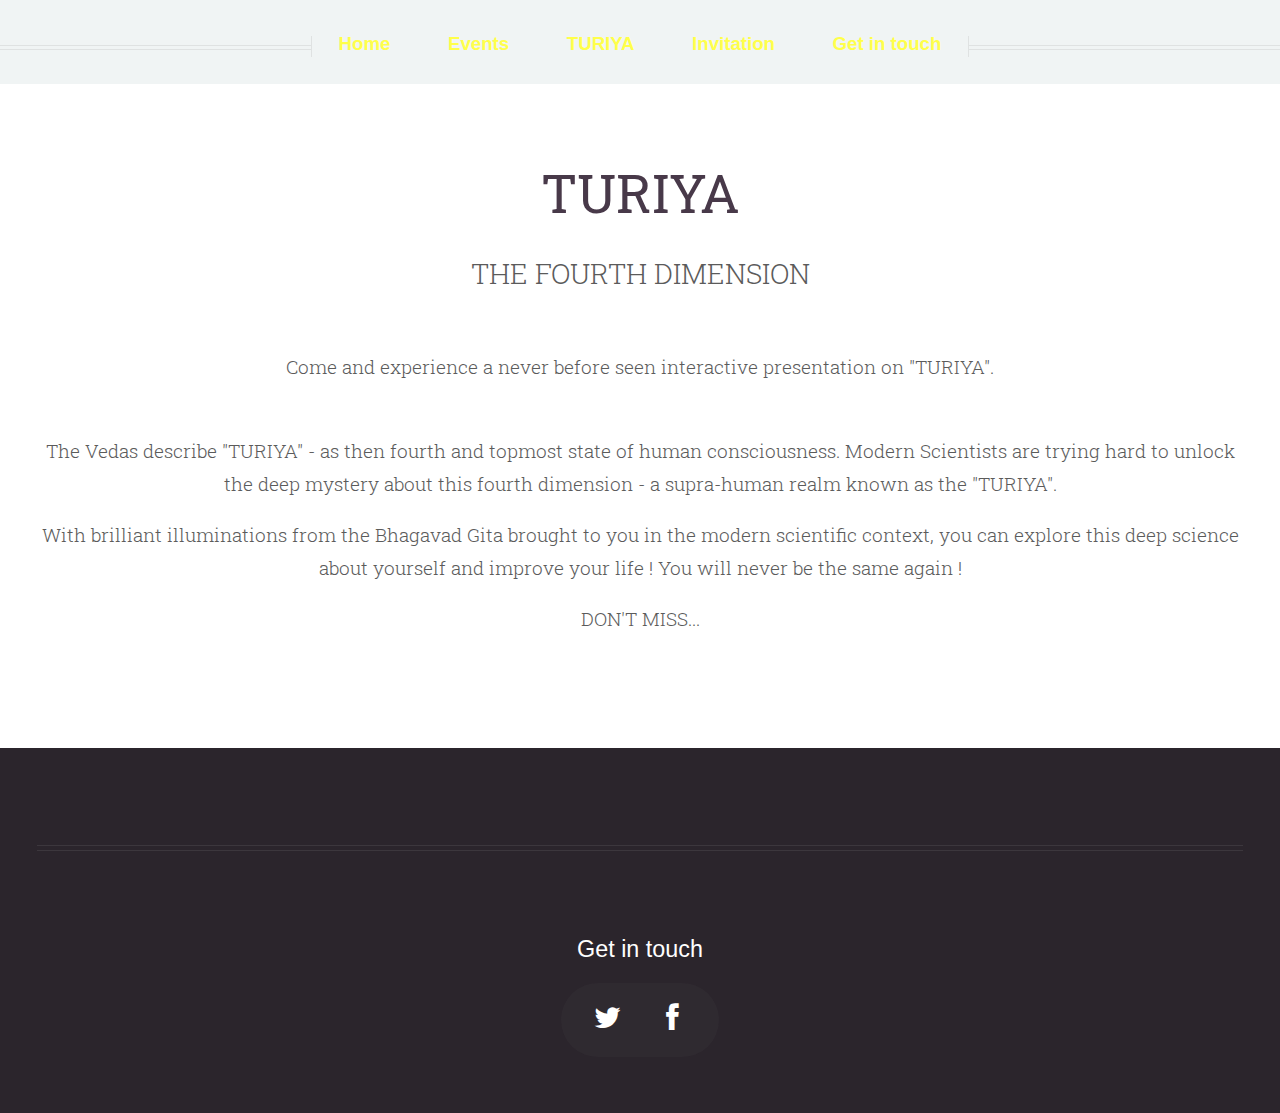
==== essay-writing.html @ 54800c8a "HK: relinked images, turiya link" ====
<!DOCTYPE HTML>
<!--
  Helios 1.5 by HTML5 UP
  html5up.net | @n33co
  Free for personal and commercial use under the CCA 3.0 license (html5up.net/license)
-->
<html>
  <head>
    <title>Events | Utsaha</title>
    <meta http-equiv="content-type" content="text/html; charset=utf-8" />
    <meta name="description" content="" />
    <meta name="keywords" content="" />
    <link href="http://fonts.googleapis.com/css?family=Roboto+Slab" rel="stylesheet" type="text/css" />
    <!--[if lte IE 8]><script src="js/html5shiv.js"></script><![endif]-->
    <script src="js/jquery.min.js"></script>
    <script src="js/jquery.dropotron.min.js"></script>
    <script src="js/skel.min.js"></script>
    <script src="js/skel-panels.min.js"></script>
    <script src="js/init.js"></script>
    <noscript>
      <link rel="stylesheet" href="css/skel-noscript.css" />
      <link rel="stylesheet" href="css/style.css" />
      <link rel="stylesheet" href="css/style-desktop.css" />
      <link rel="stylesheet" href="css/style-noscript.css" />
    </noscript>
    <link rel="stylesheet" href="css/custom.css" />

    <!--[if lte IE 8]><link rel="stylesheet" href="css/ie8.css" /><![endif]-->
  </head>
  <body class="no-sidebar">

    <!-- Header -->
      <div id="header">
        <!-- Nav -->
          <nav id="nav">
            <ul>
              <li><a href="index.html">Home</a></li>
              <li>
                <span>Events</span>
                <ul>
                  <li><a href="javascript:;">Janmashtami 2014</a></li>
                  <li><a href="javascript:;">Online Essay writing</a></li>
                  <li><a href="javascript:;">Online Quiz</a></li>
                  <li>
                    <span>Coming up events</span>
                    <ul>
                      <li><a href="javascript:;">Rath Yatra</a></li>
                      <li><a href="javascript:;">BG Class</a></li>
                      <li><a href="javascript:;">Picnic</a></li>
                    </ul>
                  </li>
                  <li><a href="javascript:;">Weekly BG Class</a></li>
                </ul>
              </li>
              <li><a href="turiya"><span class="highlight">TURIYA</span></a></li>
              <li><a href="invitation"><span class="highlight">Invitation</span></a></li>
              <li><a href="javascript:;">Get in touch</a></li>
            </ul>
          </nav>
      </div>

    <!-- Main -->
      <div class="wrapper style1 centered">

        <div class="container invitation">
          <div class="row">
            <div class="12u skel-cell-important" id="content">
              <article id="main" class="special centered">
                <header>
                  <h2><a href="javascript:;">TURIYA</a></h2>
                  <span class="byline">
                    THE FOURTH DIMENSION
                  </span>
                </header>
                <p>Come and experience a never before seen interactive presentation on "TURIYA". </p>
                <a href="javascript:;" class="image"><img src="http://i.imgur.com/ChKQGQY.jpg" alt="" /></a>
                <p>The Vedas describe "TURIYA" - as then fourth and topmost state of human consciousness. Modern Scientists are trying hard to unlock the deep mystery about this fourth dimension - a supra-human realm known as the "TURIYA".</p>
                <p>With brilliant illuminations from the Bhagavad Gita brought to you in the modern scientific context, you can explore this deep science about yourself and improve your life ! You will never be the same again !
                </p>
                <p><span class="animated flash">DON'T MISS...</span></p>
              </article>
            </div>
          </div>
        </div>

      </div>

    <!-- Footer -->
      <div id="footer">
        <div class="container">
          <hr />
          <div class="row">
            <div class="12u">
              <!-- Contact -->
                <section class="contact">
                  <header>
                    <h3>Get in touch</h3>
                  </header>
                  <ul class="icons">
                    <li><a href="javascript:;" class="fa fa-twitter solo"><span>Twitter</span></a></li>
                    <li><a target="_blank" href="https://www.facebook.com/drdoutsaha" class="fa fa-facebook solo"><span>Facebook</span></a></li>
                  </ul>
                </section>
            </div>
          </div>
        </div>
      </div>

  </body>
</html>
---- css/skel-noscript.css ----
/* Resets (http://meyerweb.com/eric/tools/css/reset/ | v2.0 | 20110126 | License: none (public domain)) */

	html,body,div,span,applet,object,iframe,h1,h2,h3,h4,h5,h6,p,blockquote,pre,a,abbr,acronym,address,big,cite,code,del,dfn,em,img,ins,kbd,q,s,samp,small,strike,strong,sub,sup,tt,var,b,u,i,center,dl,dt,dd,ol,ul,li,fieldset,form,label,legend,table,caption,tbody,tfoot,thead,tr,th,td,article,aside,canvas,details,embed,figure,figcaption,footer,header,hgroup,menu,nav,output,ruby,section,summary,time,mark,audio,video{margin:0;padding:0;border:0;font-size:100%;font:inherit;vertical-align:baseline;}article,aside,details,figcaption,figure,footer,header,hgroup,menu,nav,section{display:block;}body{line-height:1;}ol,ul{list-style:none;}blockquote,q{quotes:none;}blockquote:before,blockquote:after,q:before,q:after{content:'';content:none;}table{border-collapse:collapse;border-spacing:0;}body{-webkit-text-size-adjust:none}

/* Box Model */

	*, *:before, *:after {
		-moz-box-sizing: border-box;
		-webkit-box-sizing: border-box;
		-o-box-sizing: border-box;
		-ms-box-sizing: border-box;
		box-sizing: border-box;
	}

/* Container */

	body {
		min-width: 1200px;
	}

	.container {
		width: 1200px;
		margin-left: auto;
		margin-right: auto;
	}

	/* Modifiers */
	
		.container.small {
			width: 900px;
		}

		.container.big {
			width: 100%;
			max-width: 1500px;
			min-width: 1200px;
		}

/* Grid */

	/* Cells */

		.\31 2u { width: 100% }
		.\31 1u { width: 91.6666666667% }
		.\31 0u { width: 83.3333333333% }
		.\39 u { width: 75% }
		.\38 u { width: 66.6666666667% }
		.\37 u { width: 58.3333333333% }
		.\36 u { width: 50% }
		.\35 u { width: 41.6666666667% }
		.\34 u { width: 33.3333333333% }
		.\33 u { width: 25% }
		.\32 u { width: 16.6666666667% }
		.\31 u { width: 8.3333333333% }
		.\-11u { margin-left: 91.6666666667% }
		.\-10u { margin-left: 83.3333333333% }
		.\-9u { margin-left: 75% }
		.\-8u { margin-left: 66.6666666667% }
		.\-7u { margin-left: 58.3333333333% }
		.\-6u { margin-left: 50% }
		.\-5u { margin-left: 41.6666666667% }
		.\-4u { margin-left: 33.3333333333% }
		.\-3u { margin-left: 25% }
		.\-2u { margin-left: 16.6666666667% }
		.\-1u { margin-left: 8.3333333333% }

		.row > * {
			padding: 48px 0 0 48px;
			float: left;
			-moz-box-sizing: border-box;
			-webkit-box-sizing: border-box;
			-o-box-sizing: border-box;
			-ms-box-sizing: border-box;
			box-sizing: border-box;
		}

		.row + .row > * {
			padding-top: 48px;
		}

		.row {
			margin-left: -48px;
		}

	/* Rows */

		.row:after {
			content: '';
			display: block;
			clear: both;
			height: 0;
		}

		.row:first-child > * {
			padding-top: 0;
		}

		.row > * {
			padding-top: 0;
		}

		/* Modifiers */

			/* Flush */

				.row.flush {
					margin-left: 0;
				}

				.row.flush > * {
					padding: 0 !important;
				}

			/* Quarter */

				.row.quarter > * {
					padding: 12px 0 0 12px;
				}

				.row.quarter + .row.quarter > * {
					padding-top: 12px;
				}

				.row.quarter {
					margin-left: -12px;
				}

			/* Half */

				.row.half > * {
					padding: 24px 0 0 24px;
				}

				.row.half + .row.half > * {
					padding-top: 24px;
				}

				.row.half {
					margin-left: -24px;
				}

			/* One and (a) Half */

				.row.oneandhalf > * {
					padding: 72px 0 0 72px;
				}

				.row.oneandhalf + .row.oneandhalf > * {
					padding-top: 72px;
				}

				.row.oneandhalf {
					margin-left: -72px;
				}

			/* Double */

				.row.double > * {
					padding: 96px 0 0 96px;
				}

				.row.double + .row.double > * {
					padding-top: 96px;
				}

				.row.double {
					margin-left: -96px;
				}
---- css/style.css ----
@charset 'UTF-8';

@font-face{font-family:'FontAwesome';src:url('font/fontawesome-webfont.eot?v=4.0.1');src:url('font/fontawesome-webfont.eot?#iefix&v=4.0.1') format('embedded-opentype'),url('font/fontawesome-webfont.woff?v=4.0.1') format('woff'),url('font/fontawesome-webfont.ttf?v=4.0.1') format('truetype'),url('font/fontawesome-webfont.svg?v=4.0.1#fontawesomeregular') format('svg');font-weight:normal;font-style:normal}

/*
	Helios 1.5 by HTML5 UP
	html5up.net | @n33co
	Free for personal and commercial use under the CCA 3.0 license (html5up.net/license)
*/

/*********************************************************************************/
/* Basic                                                                         */
/*********************************************************************************/

	body.paused *
	{
		-moz-transition: none;
		-webkit-transition: none;
		-o-transition: none;
		-ms-transition: none;
		transition: none;
	}

	body
	{
		background: #f0f4f4;
		color: #5b5b5b;
		font-family: 'Roboto', sans-serif;
		font-weight: 300;
	}

	body,input,textarea,select
	{
		font-size: 15pt;
		line-height: 1.85em;
	}

	h1,h2,h3,h4,h5,h6
	{
		font-weight: 400;
		color: #483949;
		line-height: 1.25em;
	}

		h1 a, h2 a, h3 a, h4 a, h5 a, h6 a
		{
			color: inherit;
			text-decoration: none;
			border-bottom-color: transparent;
		}

		h1 strong, h2 strong, h3 strong, h4 strong, h5 strong, h6 strong
		{
			font-weight: 600;
		}

	h2
	{
		font-size: 2.85em;
	}

	h3
	{
		font-size: 1.25em;
	}

	h4
	{
		font-size: 1em;
		margin: 0 0 0.25em 0;
	}

	.byline
	{
		display: block;
		font-size: 1.5em;
		margin-top: 1em;
		line-height: 1.5em;
	}

	strong, b
	{
		font-weight: 400;
		color: #483949;
	}

	em, i
	{
		font-style: italic;
	}

	a
	{
		color: inherit;
		border-bottom: solid 1px rgba(128,128,128,0.15);
		text-decoration: none;
		-moz-transition: background-color 0.35s ease-in-out, color 0.35s ease-in-out, border-bottom-color 0.35s ease-in-out;
		-webkit-transition: background-color 0.35s ease-in-out, color 0.35s ease-in-out, border-bottom-color 0.35s ease-in-out;
		-o-transition: background-color 0.35s ease-in-out, color 0.35s ease-in-out, border-bottom-color 0.35s ease-in-out;
		-ms-transition: background-color 0.35s ease-in-out, color 0.35s ease-in-out, border-bottom-color 0.35s ease-in-out;
		transition: background-color 0.35s ease-in-out, color 0.35s ease-in-out, border-bottom-color 0.35s ease-in-out;
	}

		a:hover
		{
			color: #ef8376;
			border-bottom-color: transparent;
		}

	sub
	{
		position: relative;
		top: 0.5em;
		font-size: 0.8em;
	}

	sup
	{
		position: relative;
		top: -0.5em;
		font-size: 0.8em;
	}

	blockquote
	{
		border-left: solid 0.5em #ddd;
		padding: 1em 0 1em 2em;
		font-style: italic;
	}

	p, ul, ol, dl, table
	{
		margin-bottom: 1em;
	}

	p
	{
		text-align: justify;
	}

	br.clear
	{
		clear: both;
	}

	header
	{
		margin: 0 0 1em 0;
	}

		header .byline
		{
			margin-bottom: 2em;
		}

	footer
	{
		margin: 2.5em 0 0 0;
	}

	hr
	{
		position: relative;
		display: block;
		border: 0;
		top: 4.5em;
		margin-bottom: 9em;

		height: 6px;
		border-top: solid 1px rgba(128,128,128,0.2);
		border-bottom: solid 1px rgba(128,128,128,0.2);
	}

		hr:before,
		hr:after
		{
			content: '';
			position: absolute;
			top: -8px;
			display: block;
			width: 1px;
			height: 21px;
			background: rgba(128,128,128,0.2);
		}

		hr:before
		{
			left: -1px;
		}

		hr:after
		{
			right: -1px;
		}

	.timestamp
	{
		color: rgba(128,128,128,0.75);
		font-size: 0.8em;
	}

	/* Sections/Articles */

		section,
		article
		{
			margin-bottom: 3em;
		}

		section > :last-child,
		article > :last-child
		{
			margin-bottom: 0;
		}

		section:last-child,
		article:last-child
		{
			margin-bottom: 0;
		}

		.row > section,
		.row > article
		{
			margin-bottom: 0;
		}

		section.special > header,
		section.special > footer,
		article.special > header,
		article.special > footer
		{
			text-align: center;
		}

	/* Images */

		.image
		{
			position: relative;
			display: inline-block;
			border: 0;
			outline: 0;
		}

			/* Uncomment the block below if you want linked images to highlight on hover */

			/*
			a.image:before
			{
				content: '';
				display: block;
				position: absolute;
				left: 0;
				top: 0;
				width: 100%;
				height: 100%;
				background: #fff;
				opacity: 0;
				-moz-transition: opacity 0.35s ease-in-out;
				-webkit-transition: opacity 0.35s ease-in-out;
				-o-transition: opacity 0.35s ease-in-out;
				-ms-transition: opacity 0.35s ease-in-out;
				transition: opacity 0.35s ease-in-out;
			}

				a.image:hover:before
				{
					opacity: 0.15;
				}
			*/

			.image img
			{
				display: block;
				width: 100%;
			}

			.image.full
			{
				display: block;
				width: 100%;
			}

			.image.featured
			{
				display: block;
				width: 100%;
				margin: 0 0 4em 0;
			}

			.image.left
			{
				float: left;
				margin: 0 2em 2em 0;
			}

			.image.centered
			{
				display: block;
				margin: 0 0 2em 0;
			}

				.image.centered img
				{
					margin: 0 auto;
					width: auto;
				}

	/* Lists */

		ul.style1
		{
		}

		ul.actions
		{
		}

		ul.divided
		{
		}

			ul.divided li
			{
				border-top: solid 1px rgba(128,128,128,0.2);
				padding-top: 1.5em;
				margin-top: 1.5em;
			}

			ul.divided li:first-child
			{
				border-top: 0;
				padding-top: 0;
				margin-top: 0;
			}

		ul.menu
		{
			height: 1em;
			line-height: 1em;
		}

			ul.menu li
			{
				display: inline-block;
				border-left: solid 1px rgba(128,128,128,0.2);
				padding-left: 1.25em;
				margin-left: 1.25em;
			}

			ul.menu li:first-child
			{
				border-left: 0;
				padding-left: 0;
				margin-left: 0;
			}

		ul.icons
		{
			position: relative;
			background: rgba(128,128,128,0.05);
			border-radius: 4em;
			display: inline-block;
			padding: 0.35em 0.75em 0.35em 0.75em;
			font-size: 1.25em;
			cursor: default;
		}

			ul.icons li
			{
				display: inline-block;
			}

				ul.icons li a
				{
					display: inline-block;
					background: none;
					width: 2.5em;
					height: 2.5em;
					line-height: 2.5em;
					text-align: center;
					border-radius: 100%;
					border: 0;
					color: inherit;
				}

					ul.icons li a:hover
					{
						color: #ef8376;
					}

		ol.style1
		{
		}

	/* Forms */

		form
		{
		}

			form label
			{
				display: block;
			}

			form input.text,
			form select,
			form textarea
			{
				-webkit-appearance: none;
				display: block;
				border: 0;
				background: #ccc;
				width: 100%;
			}

				form input.text:hover,
				form select:hover,
				form textarea:hover
				{
				}

				form input.text:focus,
				form select:focus,
				form textarea:focus
				{
				}

				form textarea
				{
					min-height: 9em;
				}

				form .formerize-placeholder
				{
					color: #555 !important;
				}

				form ::-webkit-input-placeholder
				{
					color: #555 !important;
				}

				form :-moz-placeholder
				{
					color: #555 !important;
				}

				form ::-moz-placeholder
				{
					color: #555 !important;
				}

				form :-ms-input-placeholder
				{
					color: #555 !important;
				}

				form ::-moz-focus-inner
				{
					border: 0;
				}

	/* Tables */

		table
		{
			width: 100%;
		}

			table.style1
			{
				width: 100%;
			}

				table.style1 tbody tr:nth-child(2n+2)
				{
					background: #f4f4f4;
				}

				table.style1 td
				{
					padding: 0.5em 1em 0.5em 1em;
				}

				table.style1 th
				{
					text-align: left;
					font-weight: 400;
					padding: 0.5em 1em 0.5em 1em;
				}

				table.style1 thead
				{
					background: #444;
					color: #fff;
				}

				table.style1 tfoot
				{
					background: #eee;
				}

				table.style1 tbody
				{
				}

	/* Buttons */

		.button
		{
			position: relative;
			display: inline-block;
			background: #df7366;
			color: #fff;
			text-align: center;
			border-radius: 0.5em;
			text-decoration: none;
			padding: 0.65em 3em 0.65em 3em;
			border: 0;
			cursor: pointer;
			outline: 0;
		}

			.button:hover
			{
				color: #fff;
				background: #ef8376;
			}

			.button:active
			{
			}

			.button.alt
			{
			}

				.button.alt:hover
				{
				}

				.button.alt:active
				{
				}

			.button.small
			{
			}

			.button.big
			{
			}

			.button.huge
			{
			}

	/* Posts */

		.post
		{
		}

			.post.stub
			{
				text-align: center;
			}

				.post.stub header
				{
					margin: 0;
				}

/*********************************************************************************/
/* Icons                                                                         */
/* Powered by Font Awesome by Dave Gandy | http://fontawesome.io                 */
/* Licensed under the SIL OFL 1.1 (font), MIT (CSS)                              */
/*********************************************************************************/

	.fa
	{
		text-decoration: none;
	}

		.fa.solo
		{
		}

			.fa.solo span
			{
				display: none;
			}

		.fa.circled
		{
			position: relative;
			display: inline-block;
			background: #2b252c;
			color: #fff;
			border-radius: 100%;
			width: 3.5em;
			height: 3.5em;
			line-height: 3.5em;
			text-align: center;
			font-size: 1em;
		}

			.fa.circled:before
			{
				font-size: 2em;
				line-height: 1.75em;
			}

			header .fa.circled
			{
				margin: 0 0 2em 0;
			}

		.fa:before
		{
			display:inline-block;
			font-family: FontAwesome;
			font-size: 1.25em;
			text-decoration: none;
			font-style: normal;
			font-weight: normal;
			line-height: 1;
			-webkit-font-smoothing:antialiased;
			-moz-osx-font-smoothing:grayscale;
		}

		.fa-lg{font-size:1.3333333333333333em;line-height:.75em;vertical-align:-15%}
		.fa-2x{font-size:2em}
		.fa-3x{font-size:3em}
		.fa-4x{font-size:4em}
		.fa-5x{font-size:5em}
		.fa-fw{width:1.2857142857142858em;text-align:center}
		.fa-ul{padding-left:0;margin-left:2.142857142857143em;list-style-type:none}.fa-ul>li{position:relative}
		.fa-li{position:absolute;left:-2.142857142857143em;width:2.142857142857143em;top:.14285714285714285em;text-align:center}.fa-li.fa-lg{left:-1.8571428571428572em}
		.fa-border{padding:.2em .25em .15em;border:solid .08em #eee;border-radius:.1em}
		.pull-right{float:right}
		.pull-left{float:left}
		.fa.pull-left{margin-right:.3em}
		.fa.pull-right{margin-left:.3em}
		.fa-spin{-webkit-animation:spin 2s infinite linear;-moz-animation:spin 2s infinite linear;-o-animation:spin 2s infinite linear;animation:spin 2s infinite linear}
		@-moz-keyframes spin{0%{-moz-transform:rotate(0deg)} 100%{-moz-transform:rotate(359deg)}}@-webkit-keyframes spin{0%{-webkit-transform:rotate(0deg)} 100%{-webkit-transform:rotate(359deg)}}@-o-keyframes spin{0%{-o-transform:rotate(0deg)} 100%{-o-transform:rotate(359deg)}}@-ms-keyframes spin{0%{-ms-transform:rotate(0deg)} 100%{-ms-transform:rotate(359deg)}}@keyframes spin{0%{transform:rotate(0deg)} 100%{transform:rotate(359deg)}}.fa-rotate-90{filter:progid:DXImageTransform.Microsoft.BasicImage(rotation=1);-webkit-transform:rotate(90deg);-moz-transform:rotate(90deg);-ms-transform:rotate(90deg);-o-transform:rotate(90deg);transform:rotate(90deg)}
		.fa-rotate-180{filter:progid:DXImageTransform.Microsoft.BasicImage(rotation=2);-webkit-transform:rotate(180deg);-moz-transform:rotate(180deg);-ms-transform:rotate(180deg);-o-transform:rotate(180deg);transform:rotate(180deg)}
		.fa-rotate-270{filter:progid:DXImageTransform.Microsoft.BasicImage(rotation=3);-webkit-transform:rotate(270deg);-moz-transform:rotate(270deg);-ms-transform:rotate(270deg);-o-transform:rotate(270deg);transform:rotate(270deg)}
		.fa-flip-horizontal{filter:progid:DXImageTransform.Microsoft.BasicImage(rotation=0, mirror=1);-webkit-transform:scale(-1, 1);-moz-transform:scale(-1, 1);-ms-transform:scale(-1, 1);-o-transform:scale(-1, 1);transform:scale(-1, 1)}
		.fa-flip-vertical{filter:progid:DXImageTransform.Microsoft.BasicImage(rotation=2, mirror=1);-webkit-transform:scale(1, -1);-moz-transform:scale(1, -1);-ms-transform:scale(1, -1);-o-transform:scale(1, -1);transform:scale(1, -1)}
		.fa-stack{position:relative;display:inline-block;width:2em;height:2em;line-height:2em;vertical-align:middle}
		.fa-stack-1x,.fa-stack-2x{position:absolute;left:0;width:100%;text-align:center}
		.fa-stack-1x{line-height:inherit}
		.fa-stack-2x{font-size:2em}
		.fa-inverse{color:#fff}
		.fa-glass:before{content:"\f000"}
		.fa-music:before{content:"\f001"}
		.fa-search:before{content:"\f002"}
		.fa-envelope-o:before{content:"\f003"}
		.fa-heart:before{content:"\f004"}
		.fa-star:before{content:"\f005"}
		.fa-star-o:before{content:"\f006"}
		.fa-user:before{content:"\f007"}
		.fa-film:before{content:"\f008"}
		.fa-th-large:before{content:"\f009"}
		.fa-th:before{content:"\f00a"}
		.fa-th-list:before{content:"\f00b"}
		.fa-check:before{content:"\f00c"}
		.fa-times:before{content:"\f00d"}
		.fa-search-plus:before{content:"\f00e"}
		.fa-search-minus:before{content:"\f010"}
		.fa-power-off:before{content:"\f011"}
		.fa-signal:before{content:"\f012"}
		.fa-gear:before,.fa-cog:before{content:"\f013"}
		.fa-trash-o:before{content:"\f014"}
		.fa-home:before{content:"\f015"}
		.fa-file-o:before{content:"\f016"}
		.fa-clock-o:before{content:"\f017"}
		.fa-road:before{content:"\f018"}
		.fa-download:before{content:"\f019"}
		.fa-arrow-circle-o-down:before{content:"\f01a"}
		.fa-arrow-circle-o-up:before{content:"\f01b"}
		.fa-inbox:before{content:"\f01c"}
		.fa-play-circle-o:before{content:"\f01d"}
		.fa-rotate-right:before,.fa-repeat:before{content:"\f01e"}
		.fa-refresh:before{content:"\f021"}
		.fa-list-alt:before{content:"\f022"}
		.fa-lock:before{content:"\f023"}
		.fa-flag:before{content:"\f024"}
		.fa-headphones:before{content:"\f025"}
		.fa-volume-off:before{content:"\f026"}
		.fa-volume-down:before{content:"\f027"}
		.fa-volume-up:before{content:"\f028"}
		.fa-qrcode:before{content:"\f029"}
		.fa-barcode:before{content:"\f02a"}
		.fa-tag:before{content:"\f02b"}
		.fa-tags:before{content:"\f02c"}
		.fa-book:before{content:"\f02d"}
		.fa-bookmark:before{content:"\f02e"}
		.fa-print:before{content:"\f02f"}
		.fa-camera:before{content:"\f030"}
		.fa-font:before{content:"\f031"}
		.fa-bold:before{content:"\f032"}
		.fa-italic:before{content:"\f033"}
		.fa-text-height:before{content:"\f034"}
		.fa-text-width:before{content:"\f035"}
		.fa-align-left:before{content:"\f036"}
		.fa-align-center:before{content:"\f037"}
		.fa-align-right:before{content:"\f038"}
		.fa-align-justify:before{content:"\f039"}
		.fa-list:before{content:"\f03a"}
		.fa-dedent:before,.fa-outdent:before{content:"\f03b"}
		.fa-indent:before{content:"\f03c"}
		.fa-video-camera:before{content:"\f03d"}
		.fa-picture-o:before{content:"\f03e"}
		.fa-pencil:before{content:"\f040"}
		.fa-map-marker:before{content:"\f041"}
		.fa-adjust:before{content:"\f042"}
		.fa-tint:before{content:"\f043"}
		.fa-edit:before,.fa-pencil-square-o:before{content:"\f044"}
		.fa-share-square-o:before{content:"\f045"}
		.fa-check-square-o:before{content:"\f046"}
		.fa-move:before{content:"\f047"}
		.fa-step-backward:before{content:"\f048"}
		.fa-fast-backward:before{content:"\f049"}
		.fa-backward:before{content:"\f04a"}
		.fa-play:before{content:"\f04b"}
		.fa-pause:before{content:"\f04c"}
		.fa-stop:before{content:"\f04d"}
		.fa-forward:before{content:"\f04e"}
		.fa-fast-forward:before{content:"\f050"}
		.fa-step-forward:before{content:"\f051"}
		.fa-eject:before{content:"\f052"}
		.fa-chevron-left:before{content:"\f053"}
		.fa-chevron-right:before{content:"\f054"}
		.fa-plus-circle:before{content:"\f055"}
		.fa-minus-circle:before{content:"\f056"}
		.fa-times-circle:before{content:"\f057"}
		.fa-check-circle:before{content:"\f058"}
		.fa-question-circle:before{content:"\f059"}
		.fa-info-circle:before{content:"\f05a"}
		.fa-crosshairs:before{content:"\f05b"}
		.fa-times-circle-o:before{content:"\f05c"}
		.fa-check-circle-o:before{content:"\f05d"}
		.fa-ban:before{content:"\f05e"}
		.fa-arrow-left:before{content:"\f060"}
		.fa-arrow-right:before{content:"\f061"}
		.fa-arrow-up:before{content:"\f062"}
		.fa-arrow-down:before{content:"\f063"}
		.fa-mail-forward:before,.fa-share:before{content:"\f064"}
		.fa-resize-full:before{content:"\f065"}
		.fa-resize-small:before{content:"\f066"}
		.fa-plus:before{content:"\f067"}
		.fa-minus:before{content:"\f068"}
		.fa-asterisk:before{content:"\f069"}
		.fa-exclamation-circle:before{content:"\f06a"}
		.fa-gift:before{content:"\f06b"}
		.fa-leaf:before{content:"\f06c"}
		.fa-fire:before{content:"\f06d"}
		.fa-eye:before{content:"\f06e"}
		.fa-eye-slash:before{content:"\f070"}
		.fa-warning:before,.fa-exclamation-triangle:before{content:"\f071"}
		.fa-plane:before{content:"\f072"}
		.fa-calendar:before{content:"\f073"}
		.fa-random:before{content:"\f074"}
		.fa-comment:before{content:"\f075"}
		.fa-magnet:before{content:"\f076"}
		.fa-chevron-up:before{content:"\f077"}
		.fa-chevron-down:before{content:"\f078"}
		.fa-retweet:before{content:"\f079"}
		.fa-shopping-cart:before{content:"\f07a"}
		.fa-folder:before{content:"\f07b"}
		.fa-folder-open:before{content:"\f07c"}
		.fa-resize-vertical:before{content:"\f07d"}
		.fa-resize-horizontal:before{content:"\f07e"}
		.fa-bar-chart-o:before{content:"\f080"}
		.fa-twitter-square:before{content:"\f081"}
		.fa-facebook-square:before{content:"\f082"}
		.fa-camera-retro:before{content:"\f083"}
		.fa-key:before{content:"\f084"}
		.fa-gears:before,.fa-cogs:before{content:"\f085"}
		.fa-comments:before{content:"\f086"}
		.fa-thumbs-o-up:before{content:"\f087"}
		.fa-thumbs-o-down:before{content:"\f088"}
		.fa-star-half:before{content:"\f089"}
		.fa-heart-o:before{content:"\f08a"}
		.fa-sign-out:before{content:"\f08b"}
		.fa-linkedin-square:before{content:"\f08c"}
		.fa-thumb-tack:before{content:"\f08d"}
		.fa-external-link:before{content:"\f08e"}
		.fa-sign-in:before{content:"\f090"}
		.fa-trophy:before{content:"\f091"}
		.fa-github-square:before{content:"\f092"}
		.fa-upload:before{content:"\f093"}
		.fa-lemon-o:before{content:"\f094"}
		.fa-phone:before{content:"\f095"}
		.fa-square-o:before{content:"\f096"}
		.fa-bookmark-o:before{content:"\f097"}
		.fa-phone-square:before{content:"\f098"}
		.fa-twitter:before{content:"\f099"}
		.fa-facebook:before{content:"\f09a"}
		.fa-github:before{content:"\f09b"}
		.fa-unlock:before{content:"\f09c"}
		.fa-credit-card:before{content:"\f09d"}
		.fa-rss:before{content:"\f09e"}
		.fa-hdd-o:before{content:"\f0a0"}
		.fa-bullhorn:before{content:"\f0a1"}
		.fa-bell:before{content:"\f0f3"}
		.fa-certificate:before{content:"\f0a3"}
		.fa-hand-o-right:before{content:"\f0a4"}
		.fa-hand-o-left:before{content:"\f0a5"}
		.fa-hand-o-up:before{content:"\f0a6"}
		.fa-hand-o-down:before{content:"\f0a7"}
		.fa-arrow-circle-left:before{content:"\f0a8"}
		.fa-arrow-circle-right:before{content:"\f0a9"}
		.fa-arrow-circle-up:before{content:"\f0aa"}
		.fa-arrow-circle-down:before{content:"\f0ab"}
		.fa-globe:before{content:"\f0ac"}
		.fa-wrench:before{content:"\f0ad"}
		.fa-tasks:before{content:"\f0ae"}
		.fa-filter:before{content:"\f0b0"}
		.fa-briefcase:before{content:"\f0b1"}
		.fa-fullscreen:before{content:"\f0b2"}
		.fa-group:before{content:"\f0c0"}
		.fa-chain:before,.fa-link:before{content:"\f0c1"}
		.fa-cloud:before{content:"\f0c2"}
		.fa-flask:before{content:"\f0c3"}
		.fa-cut:before,.fa-scissors:before{content:"\f0c4"}
		.fa-copy:before,.fa-files-o:before{content:"\f0c5"}
		.fa-paperclip:before{content:"\f0c6"}
		.fa-save:before,.fa-floppy-o:before{content:"\f0c7"}
		.fa-square:before{content:"\f0c8"}
		.fa-reorder:before{content:"\f0c9"}
		.fa-list-ul:before{content:"\f0ca"}
		.fa-list-ol:before{content:"\f0cb"}
		.fa-strikethrough:before{content:"\f0cc"}
		.fa-underline:before{content:"\f0cd"}
		.fa-table:before{content:"\f0ce"}
		.fa-magic:before{content:"\f0d0"}
		.fa-truck:before{content:"\f0d1"}
		.fa-pinterest:before{content:"\f0d2"}
		.fa-pinterest-square:before{content:"\f0d3"}
		.fa-google-plus-square:before{content:"\f0d4"}
		.fa-google-plus:before{content:"\f0d5"}
		.fa-money:before{content:"\f0d6"}
		.fa-caret-down:before{content:"\f0d7"}
		.fa-caret-up:before{content:"\f0d8"}
		.fa-caret-left:before{content:"\f0d9"}
		.fa-caret-right:before{content:"\f0da"}
		.fa-columns:before{content:"\f0db"}
		.fa-unsorted:before,.fa-sort:before{content:"\f0dc"}
		.fa-sort-down:before,.fa-sort-asc:before{content:"\f0dd"}
		.fa-sort-up:before,.fa-sort-desc:before{content:"\f0de"}
		.fa-envelope:before{content:"\f0e0"}
		.fa-linkedin:before{content:"\f0e1"}
		.fa-rotate-left:before,.fa-undo:before{content:"\f0e2"}
		.fa-legal:before,.fa-gavel:before{content:"\f0e3"}
		.fa-dashboard:before,.fa-tachometer:before{content:"\f0e4"}
		.fa-comment-o:before{content:"\f0e5"}
		.fa-comments-o:before{content:"\f0e6"}
		.fa-flash:before,.fa-bolt:before{content:"\f0e7"}
		.fa-sitemap:before{content:"\f0e8"}
		.fa-umbrella:before{content:"\f0e9"}
		.fa-paste:before,.fa-clipboard:before{content:"\f0ea"}
		.fa-lightbulb-o:before{content:"\f0eb"}
		.fa-exchange:before{content:"\f0ec"}
		.fa-cloud-download:before{content:"\f0ed"}
		.fa-cloud-upload:before{content:"\f0ee"}
		.fa-user-md:before{content:"\f0f0"}
		.fa-stethoscope:before{content:"\f0f1"}
		.fa-suitcase:before{content:"\f0f2"}
		.fa-bell-o:before{content:"\f0a2"}
		.fa-coffee:before{content:"\f0f4"}
		.fa-cutlery:before{content:"\f0f5"}
		.fa-file-text-o:before{content:"\f0f6"}
		.fa-building:before{content:"\f0f7"}
		.fa-hospital:before{content:"\f0f8"}
		.fa-ambulance:before{content:"\f0f9"}
		.fa-medkit:before{content:"\f0fa"}
		.fa-fighter-jet:before{content:"\f0fb"}
		.fa-beer:before{content:"\f0fc"}
		.fa-h-square:before{content:"\f0fd"}
		.fa-plus-square:before{content:"\f0fe"}
		.fa-angle-double-left:before{content:"\f100"}
		.fa-angle-double-right:before{content:"\f101"}
		.fa-angle-double-up:before{content:"\f102"}
		.fa-angle-double-down:before{content:"\f103"}
		.fa-angle-left:before{content:"\f104"}
		.fa-angle-right:before{content:"\f105"}
		.fa-angle-up:before{content:"\f106"}
		.fa-angle-down:before{content:"\f107"}
		.fa-desktop:before{content:"\f108"}
		.fa-laptop:before{content:"\f109"}
		.fa-tablet:before{content:"\f10a"}
		.fa-mobile-phone:before,.fa-mobile:before{content:"\f10b"}
		.fa-circle-o:before{content:"\f10c"}
		.fa-quote-left:before{content:"\f10d"}
		.fa-quote-right:before{content:"\f10e"}
		.fa-spinner:before{content:"\f110"}
		.fa-circle:before{content:"\f111"}
		.fa-mail-reply:before,.fa-reply:before{content:"\f112"}
		.fa-github-alt:before{content:"\f113"}
		.fa-folder-o:before{content:"\f114"}
		.fa-folder-open-o:before{content:"\f115"}
		.fa-expand-o:before{content:"\f116"}
		.fa-collapse-o:before{content:"\f117"}
		.fa-smile-o:before{content:"\f118"}
		.fa-frown-o:before{content:"\f119"}
		.fa-meh-o:before{content:"\f11a"}
		.fa-gamepad:before{content:"\f11b"}
		.fa-keyboard-o:before{content:"\f11c"}
		.fa-flag-o:before{content:"\f11d"}
		.fa-flag-checkered:before{content:"\f11e"}
		.fa-terminal:before{content:"\f120"}
		.fa-code:before{content:"\f121"}
		.fa-reply-all:before{content:"\f122"}
		.fa-mail-reply-all:before{content:"\f122"}
		.fa-star-half-empty:before,.fa-star-half-full:before,.fa-star-half-o:before{content:"\f123"}
		.fa-location-arrow:before{content:"\f124"}
		.fa-crop:before{content:"\f125"}
		.fa-code-fork:before{content:"\f126"}
		.fa-unlink:before,.fa-chain-broken:before{content:"\f127"}
		.fa-question:before{content:"\f128"}
		.fa-info:before{content:"\f129"}
		.fa-exclamation:before{content:"\f12a"}
		.fa-superscript:before{content:"\f12b"}
		.fa-subscript:before{content:"\f12c"}
		.fa-eraser:before{content:"\f12d"}
		.fa-puzzle-piece:before{content:"\f12e"}
		.fa-microphone:before{content:"\f130"}
		.fa-microphone-slash:before{content:"\f131"}
		.fa-shield:before{content:"\f132"}
		.fa-calendar-o:before{content:"\f133"}
		.fa-fire-extinguisher:before{content:"\f134"}
		.fa-rocket:before{content:"\f135"}
		.fa-maxcdn:before{content:"\f136"}
		.fa-chevron-circle-left:before{content:"\f137"}
		.fa-chevron-circle-right:before{content:"\f138"}
		.fa-chevron-circle-up:before{content:"\f139"}
		.fa-chevron-circle-down:before{content:"\f13a"}
		.fa-html5:before{content:"\f13b"}
		.fa-css3:before{content:"\f13c"}
		.fa-anchor:before{content:"\f13d"}
		.fa-unlock-o:before{content:"\f13e"}
		.fa-bullseye:before{content:"\f140"}
		.fa-ellipsis-horizontal:before{content:"\f141"}
		.fa-ellipsis-vertical:before{content:"\f142"}
		.fa-rss-square:before{content:"\f143"}
		.fa-play-circle:before{content:"\f144"}
		.fa-ticket:before{content:"\f145"}
		.fa-minus-square:before{content:"\f146"}
		.fa-minus-square-o:before{content:"\f147"}
		.fa-level-up:before{content:"\f148"}
		.fa-level-down:before{content:"\f149"}
		.fa-check-square:before{content:"\f14a"}
		.fa-pencil-square:before{content:"\f14b"}
		.fa-external-link-square:before{content:"\f14c"}
		.fa-share-square:before{content:"\f14d"}
		.fa-compass:before{content:"\f14e"}
		.fa-toggle-down:before,.fa-caret-square-o-down:before{content:"\f150"}
		.fa-toggle-up:before,.fa-caret-square-o-up:before{content:"\f151"}
		.fa-toggle-right:before,.fa-caret-square-o-right:before{content:"\f152"}
		.fa-euro:before,.fa-eur:before{content:"\f153"}
		.fa-gbp:before{content:"\f154"}
		.fa-dollar:before,.fa-usd:before{content:"\f155"}
		.fa-rupee:before,.fa-inr:before{content:"\f156"}
		.fa-cny:before,.fa-rmb:before,.fa-yen:before,.fa-jpy:before{content:"\f157"}
		.fa-ruble:before,.fa-rouble:before,.fa-rub:before{content:"\f158"}
		.fa-won:before,.fa-krw:before{content:"\f159"}
		.fa-bitcoin:before,.fa-btc:before{content:"\f15a"}
		.fa-file:before{content:"\f15b"}
		.fa-file-text:before{content:"\f15c"}
		.fa-sort-alpha-asc:before{content:"\f15d"}
		.fa-sort-alpha-desc:before{content:"\f15e"}
		.fa-sort-amount-asc:before{content:"\f160"}
		.fa-sort-amount-desc:before{content:"\f161"}
		.fa-sort-numeric-asc:before{content:"\f162"}
		.fa-sort-numeric-desc:before{content:"\f163"}
		.fa-thumbs-up:before{content:"\f164"}
		.fa-thumbs-down:before{content:"\f165"}
		.fa-youtube-square:before{content:"\f166"}
		.fa-youtube:before{content:"\f167"}
		.fa-xing:before{content:"\f168"}
		.fa-xing-square:before{content:"\f169"}
		.fa-youtube-play:before{content:"\f16a"}
		.fa-dropbox:before{content:"\f16b"}
		.fa-stack-overflow:before{content:"\f16c"}
		.fa-instagram:before{content:"\f16d"}
		.fa-flickr:before{content:"\f16e"}
		.fa-adn:before{content:"\f170"}
		.fa-bitbucket:before{content:"\f171"}
		.fa-bitbucket-square:before{content:"\f172"}
		.fa-tumblr:before{content:"\f173"}
		.fa-tumblr-square:before{content:"\f174"}
		.fa-long-arrow-down:before{content:"\f175"}
		.fa-long-arrow-up:before{content:"\f176"}
		.fa-long-arrow-left:before{content:"\f177"}
		.fa-long-arrow-right:before{content:"\f178"}
		.fa-apple:before{content:"\f179"}
		.fa-windows:before{content:"\f17a"}
		.fa-android:before{content:"\f17b"}
		.fa-linux:before{content:"\f17c"}
		.fa-dribbble:before{content:"\f17d"}
		.fa-skype:before{content:"\f17e"}
		.fa-foursquare:before{content:"\f180"}
		.fa-trello:before{content:"\f181"}
		.fa-female:before{content:"\f182"}
		.fa-male:before{content:"\f183"}
		.fa-gittip:before{content:"\f184"}
		.fa-sun-o:before{content:"\f185"}
		.fa-moon-o:before{content:"\f186"}
		.fa-archive:before{content:"\f187"}
		.fa-bug:before{content:"\f188"}
		.fa-vk:before{content:"\f189"}
		.fa-weibo:before{content:"\f18a"}
		.fa-renren:before{content:"\f18b"}
		.fa-pagelines:before{content:"\f18c"}
		.fa-stack-exchange:before{content:"\f18d"}
		.fa-arrow-circle-o-right:before{content:"\f18e"}
		.fa-arrow-circle-o-left:before{content:"\f190"}
		.fa-toggle-left:before,.fa-caret-square-o-left:before{content:"\f191"}
		.fa-dot-circle-o:before{content:"\f192"}
		.fa-wheelchair:before{content:"\f193"}
		.fa-vimeo-square:before{content:"\f194"}
		.fa-turkish-lira:before,.fa-try:before{content:"\f195"}

/*********************************************************************************/
/* Wrapper                                                                       */
/*********************************************************************************/

	.wrapper
	{
		background: #fff;
		margin: 0 0 2em 0;
		padding: 4em 0 6em 0;
	}

		.wrapper.style1
		{
			margin-bottom: 0;
		}

		.wrapper.style2
		{
			background: #f3f3f3 url('../images/overlay2.png');
			padding-top: 0;
			margin-bottom: 0;
		}

/*********************************************************************************/
/* Header                                                                        */
/*********************************************************************************/

	#header
	{
		position: relative;
		/*background-image: url('../images/header.jpg');*/
		background-image: url('http://i.imgur.com/NaGAngS.jpg');
		background-size: cover;
		background-position: center center;
		background-attachment: fixed;
		color: #FFFF4A;
		text-align: center;
		padding: 2.5em 0 2em 0;
		cursor: default;
	}

		.homepage #header
		{
			padding: 4em 0 4em 0;
		}

			.homepage #header .overlay
			{
				content: '';
				background: #1C0920;
				display: block;
				position: absolute;
				left: 0;
				top: 0;
				width: 100%;
				height: 100%;
				opacity: 1.0;
				-moz-transition: opacity 2s ease-in-out;
				-webkit-transition: opacity 2s ease-in-out;
				-o-transition: opacity 2s ease-in-out;
				-ms-transition: opacity 2s ease-in-out;
				transition: opacity 2s ease-in-out;
			}

			.homepage #header.ready .overlay
			{
				opacity: 0;
			}

		#header .inner
		{
			position: relative;
			z-index: 1;
			margin: 0;
		}

		#header h1
		{
			color: #FFFF4A;
			font-size: 3em;
			font-family: "Roboto Condensed";
			line-height: 1em;
		}

			.homepage #header h1
			{
				font-size: 4em;
			}

			#header h1 a
			{
				color: inherit;
			}

		#header .byline
		{
			font-size: 1.25em;
			margin: 0;
		}

		#header .button
		{
			border-radius: 100%;
			line-height: 4.5em;
			text-align: center;
			font-size: 1.25em;
			padding: 0;
		}

		#header header
		{
			display: inline-block;
		}

		#header footer
		{
			margin: 1em 0 0 0;
		}

		#header hr
		{
			top: 1.5em;
			margin-bottom: 3em;

			border-bottom-color: rgba(192,192,192,0.35);
			box-shadow: inset 0 1px 0 0 rgba(192,192,192,0.35);
		}

			#header hr:before,
			#header hr:after
			{
				background: rgba(192,192,192,0.35);
			}

/*********************************************************************************/
/* Nav                                                                           */
/*********************************************************************************/

	#nav
	{
		position: absolute;
		top: 0;
		left: 0;
		width: 100%;
		text-align: center;
		padding: 1.5em 0 1.5em 0;
		z-index: 1;
		overflow: hidden;
	}

		#nav > ul
		{
			line-height: 0px;
			position: relative;
			display: inline-block;
			margin: 0;
			font-weight: 600;
			height: 21px;
			border-left: solid 1px rgba(192,192,192,0.35);
			border-right: solid 1px rgba(192,192,192,0.35);
		}

			#nav > ul:before,
			#nav > ul:after
			{
				content: '';
				display: block;
				width: 300%;
				position: absolute;
				top: 50%;
				margin-top: -2px;

				height: 5px;
				border-top: solid 1px rgba(192,192,192,0.35);
				border-bottom: solid 1px rgba(192,192,192,0.35);
			}

			#nav > ul:before
			{
				left: 100%;
				margin-left: 1px;
			}

			#nav > ul:after
			{
				right: 100%;
				margin-right: 1px;
			}

			#nav > ul > li
			{
				display: inline-block;
				margin: -9px 0.5em 0 0.5em;
				border-radius: 0.5em;
				padding: 0.85em;
				border: solid 1px transparent;
				-moz-transition: color 0.35s ease-in-out, border-color 0.35s ease-in-out;
				-webkit-transition: color 0.35s ease-in-out, border-color 0.35s ease-in-out;
				-o-transition: color 0.35s ease-in-out, border-color 0.35s ease-in-out;
				-ms-transition: color 0.35s ease-in-out, border-color 0.35s ease-in-out;
				transition: color 0.35s ease-in-out, border-color 0.35s ease-in-out;
			}

				#nav > ul > li.active
				{
					border-color: rgba(192,192,192,0.35);
				}

				#nav > ul > li > a,
				#nav > ul > li > span
				{
					display: block;
					color: inherit;
					text-decoration: none;
					border: 0;
					outline: 0;
				}

				#nav > ul > li > ul
				{
					display: none;
				}

	.dropotron
	{
		background: rgba(255,255,255,0.975);
		padding: 1em 1.25em 1em 1.25em;
		line-height: 1em;
		height: auto;
		text-align: left;
		border-radius: 0.5em;
		box-shadow: 0 0.15em 0.25em 0 rgba(0,0,0,0.25);
		min-width: 12em;
	}

		.dropotron li
		{
			border-top: solid 1px rgba(128,128,128,0.2);
			color: #5b5b5b;
		}

			.dropotron li:first-child
			{
				border-top: 0;
			}

			.dropotron li:hover
			{
				color: #ef8376;
			}

			.dropotron li a,
			.dropotron li span
			{
				display: block;
				border: 0;
				padding: 0.5em 0 0.5em 0;
				-moz-transition: color 0.35s ease-in-out;
				-webkit-transition: color 0.35s ease-in-out;
				-o-transition: color 0.35s ease-in-out;
				-ms-transition: color 0.35s ease-in-out;
				transition: color 0.35s ease-in-out;
			}

		.dropotron.level-0
		{
			margin-top: 2em;
			font-size: 0.9em;
		}

			.dropotron.level-0:before
			{
				content: '';
				position: absolute;
				left: 50%;
				top: -0.7em;
				margin-left: -0.75em;
				border-bottom: solid 0.75em rgba(255,255,255,0.975);
				border-left: solid 0.75em rgba(64,64,64,0);
				border-right: solid 0.75em rgba(64,64,64,0);
			}

/*********************************************************************************/
/* Banner                                                                        */
/*********************************************************************************/

	#banner
	{
		background: #fff;
		text-align: center;
		padding: 4.5em 0 4.5em 0;
	}

/*********************************************************************************/
/* Content                                                                       */
/*********************************************************************************/

	#content
	{
	}

		#content > hr
		{
			top: 3em;
			margin-bottom: 6em;
		}

		#content > section
		{
			margin-bottom: 0;
		}

/*********************************************************************************/
/* Sidebar                                                                       */
/*********************************************************************************/

	#sidebar
	{
	}

		#sidebar > hr.first
		{
			display: none;
		}

		#sidebar > hr
		{
			top: 3em;
			margin-bottom: 6em;
		}

		#sidebar > section
		{
			margin-bottom: 0;
		}

/*********************************************************************************/
/* Main                                                                          */
/*********************************************************************************/

	#main
	{
	}

		#main section:first-of-type
		{
			padding-top: 2em;
		}

/*********************************************************************************/
/* Footer                                                                        */
/*********************************************************************************/

	#footer
	{
		position: relative;
		overflow: hidden;
		padding: .2em 0 3em 0;
		background: #2b252c;
		color: #fff;
	}

		#footer .fa.circled
		{
			background: #fff;
			color: #2b252c;
		}

		#footer header
		{
			text-align: center;
			cursor: default;
		}

		#footer h2,
		#footer h3,
		#footer h4,
		#footer h5,
		#footer h6
		{
			color: #fff;
		}

		#footer .contact
		{
			text-align: center;
		}

			#footer .contact p
			{
				text-align: center;
				margin: 0 0 3em 0;
			}

		#footer .copyright
		{
			text-align: center;
			color: rgba(128,128,128,0.75);
			font-size: 0.8em;
			cursor: default;
		}

			#footer .copyright a
			{
				color: rgba(128,128,128,0.75);
			}

				#footer .copyright a:hover
				{
					color: rgba(212,212,212,0.85);
				}

/*********************************************************************************/
/* Carousel                                                                      */
/*********************************************************************************/

	.carousel
	{
		position: relative;
		overflow: hidden;
		padding: 2em 0 2em 0;
	}

		.carousel .forward,
		.carousel .backward
		{
			position: absolute;
			top: 50%;
			width: 6em;
			height: 12em;
			margin-top: -6em;
			cursor: pointer;
		}

		.carousel .forward
		{
			right: 0;
		}

		.carousel .backward
		{
			left: 0;
		}

			.carousel .forward:before,
			.carousel .backward:before
			{
				content: '';
				display: block;
				width: 6em;
				height: 6em;
				border-radius: 100%;
				background-color: rgba(72,57,73, 0.5);
				position: absolute;
				top: 50%;
				margin-top: -3em;
				-moz-transition: background-color 0.35s ease-in-out;
				-webkit-transition: background-color 0.35s ease-in-out;
				-o-transition: background-color 0.35s ease-in-out;
				-ms-transition: background-color 0.35s ease-in-out;
				transition: background-color 0.35s ease-in-out;
				-webkit-backface-visibility: hidden;
			}

			.carousel .forward:after,
			.carousel .backward:after
			{
				content: '';
				width: 3em;
				height: 3em;
				position: absolute;
				top: 50%;
				margin: -1.5em 0 0 0;
				background: url('images/arrow.svg') no-repeat center center;
			}

			.carousel .forward:after
			{
				right: -0.25em;
			}

			.carousel .backward:after
			{
				left: -0.25em;
				-moz-transform: scaleX(-1);
				-webkit-transform: scaleX(-1);
				-o-transform: scaleX(-1);
				-ms-transform: scaleX(-1);
				transform: scaleX(-1);
    		}

			.carousel .forward:before
			{
				right: -3em;
			}

			.carousel .backward:before
			{
				left: -3em;
			}

			.carousel .forward:hover:before,
			.carousel .backward:hover:before
			{
				background-color: rgba(239,131,118, 0.75);
			}

		.carousel .reel
		{
			white-space: nowrap;
			position: relative;
			-webkit-overflow-scrolling: touch;
			padding: 0 2em 0 2em;
		}

		.carousel article
		{
			display: inline-block;
			width: 18em;
			background: #fff;
			text-align: center;
			padding: 0 1em 3em 1em;
			margin: 0 2em 0 0;
			white-space: normal;
			opacity: 1.0;
			-moz-transition: opacity 0.75s ease-in-out;
			-webkit-transition: opacity 0.75s ease-in-out;
			-o-transition: opacity 0.75s ease-in-out;
			-ms-transition: opacity 0.75s ease-in-out;
			transition: opacity 0.75s ease-in-out;
		}

			.carousel article.loading
			{
				opacity: 0;
			}

			.carousel article .image
			{
				position: relative;
				left: -1em;
				top: 0;
				width: auto;
				margin-right: -2em;
				margin-bottom: 3em;
			}

			.carousel article p
			{
				text-align: center;
			}
---- css/style-noscript.css ----
/*
	Helios 1.5 by HTML5 UP
	html5up.net | @n33co
	Free for personal and commercial use under the CCA 3.0 license (html5up.net/license)
*/

/*********************************************************************************/
/* Header                                                                        */
/*********************************************************************************/

	#header
	{
	}

		.homepage #header
		{
		}
	
			.homepage #header:after
			{
				display: none;
			}

/*********************************************************************************/
/* Nav                                                                           */
/*********************************************************************************/

	#nav
	{
	}

		#nav > ul > li > ul
		{
			display: none;
		}

/*********************************************************************************/
/* Carousel                                                                      */
/*********************************************************************************/

	.carousel
	{
		overflow-x: scroll;
	}
---- css/custom.css ----
#krishna-logo {
  width: 7em;
  height: 7em;
  display: inline-block;
  background: url('http://i.imgur.com/kOp7zb1.png') no-repeat;
  background-position: -35px -3px;
}
article.centered {
  text-align: center;
}
.wrapper.centered p {
  text-align: center;
}
.container.invitation {
  font-family: "Roboto Slab";
}
.caps {
  text-transform: uppercase;
}
.button2 {
  position: relative;
  background: rgba(52, 196, 92, 0.7);
  color: #fff;
  text-align: center;
  border-radius: 0.5em;
  text-decoration: none;
  padding: 0.65em 3em 0.65em 3em;
  border: 0;
  cursor: pointer;
  outline: 0;
  border: 2px dotted #fff;
}
.byline-small {
  font-size: .8em;
}
.image.featured2 {
  display: block;
  width: 80%;
  margin: 0 auto 2em;
}
.animated {
  display: inline-block;
}
ul.bulleted li+li{
  list-style-type: disc;
}
ul.bulleted h3 {
  text-decoration: underline;
}
.animated {
  -webkit-animation-duration: 1s;
  animation-duration: 1s;
  -webkit-animation-fill-mode: both;
  animation-fill-mode: both;
  -webkit-animation-timing-function: ease-out;
  animation-timing-function: ease-out;
  animation-iteration-count:infinite;
  -webkit-animation-iteration-count:infinite;
}

.animated.tada {
    -webkit-animation-name: tada;
    animation-name: tada;
}
.animated.flash {
    -webkit-animation-name: flash;
    animation-name: flash;
}

@-webkit-keyframes tada {
  0% {-webkit-transform: scale(1);}
  10%, 20% {-webkit-transform: scale(0.9) rotate(-3deg);}
  30%, 50%, 70%, 90% {-webkit-transform: scale(1.1) rotate(3deg);}
  40%, 60%, 80% {-webkit-transform: scale(1.1) rotate(-3deg);}
  100% {-webkit-transform: scale(1) rotate(0);}
}
@keyframes tada {
  0% {transform: scale(1);}
  10%, 20% {transform: scale(0.9) rotate(-3deg);}
  30%, 50%, 70%, 90% {transform: scale(1.1) rotate(3deg);}
  40%, 60%, 80% {transform: scale(1.1) rotate(-3deg);}
  100% {transform: scale(1) rotate(0);}
}

@-webkit-keyframes flash {
    0%, 50%, 100% {opacity: 1;}
    25%, 75% {opacity: .2;}
}
@keyframes flash {
    0%, 50%, 100% {opacity: 1;}
    25%, 75% {opacity: .2;}
}

#krishna-logo {
  -webkit-animation-name: glow;
  -webkit-animation-duration: 1s;
  -webkit-animation-iteration-count: infinite;
  -webkit-animation-direction: alternate;
  -webkit-animation-timing-function: ease-in-out;

  -moz-animation-name: glow;
  -moz-animation-duration: 1s;
  -moz-animation-iteration-count: infinite;
  -moz-animation-direction: alternate;
  -moz-animation-timing-function: ease-in-out;

  animation-name: glow;
  animation-duration: 1s;
  animation-iteration-count: infinite;
  animation-direction: alternate;
  animation-timing-function: ease-in-out;
}

@-webkit-keyframes glow {
  0% {
    -webkit-box-shadow: 0 0 20px rgb(250, 250, 250);
    border-color: rgb(0,0,255,0.5);
  }
  100% {
    -webkit-box-shadow: 0 0 20px rgb(250, 250, 250), 0 0 50px rgb(255, 255, 255);
    border-color: rgb(0,0,255,1.0);
  }
}

@keyframes glow {
  0% {
    box-shadow: 0 0 20px rgb(250, 250, 250);
    border-color: rgb(0,0,255,0.5);
  }
  100% {
    box-shadow: 0 0 20px rgb(250, 250, 250), 0 0 50px rgb(255, 255, 255);
    border-color: rgb(0,0,255,1.0);
  }
}
---- css/ie8.css ----
/*
	Helios 1.5 by HTML5 UP
	html5up.net | @n33co
	Free for personal and commercial use under the CCA 3.0 license (html5up.net/license)
*/

/*********************************************************************************/
/* Basic                                                                         */
/*********************************************************************************/

	a
	{
		border-bottom: solid 1px #ddd;
	}
	
	hr
	{
		border-top: solid 1px #777;
		border-bottom: solid 1px #777;
	}

	.timestamp
	{
		color: #777;
	}

	/* Lists */

		ul.divided
		{
		}
		
			ul.divided li
			{
				border-top: solid 1px #777;
			}

		ul.menu
		{
		}
		
			ul.menu li
			{
				border-left: solid 1px #777;
			}

		ul.icons
		{
			background: #333;
			-ms-behavior: url('css/PIE.htc');
		}

	/* Buttons */
		
		.button
		{
			-ms-behavior: url('css/PIE.htc');
		}

/*********************************************************************************/
/* Icons                                                                         */
/* Powered by Font Awesome by Dave Gandy | http://fontawesome.io                 */
/* Licensed under the SIL OFL 1.1 (font), MIT (CSS)                              */
/*********************************************************************************/

	.icon
	{
	}

		.icon.circled
		{
			-ms-behavior: url('css/PIE.htc');
		}

/*********************************************************************************/
/* Header                                                                        */
/*********************************************************************************/

	#header
	{
		-ms-behavior: url('css/backgroundsize.min.htc');
	}

/*********************************************************************************/
/* Nav                                                                           */
/*********************************************************************************/

	#nav
	{
	}
	
		#nav > ul
		{
		}
		
			#nav > ul:before,
			#nav > ul:after
			{
				border-top: solid 1px #777;
				border-bottom: solid 1px #777;
			}

			#nav > ul > li
			{
				-ms-behavior: url('css/PIE.htc');
			}

				#nav > ul > li.active
				{
					border-color: #999;
				}

	.dropotron
	{
		background: #fff;
		-ms-behavior: url('css/PIE.htc');
	}

		.dropotron li
		{
			border-color: #eee;
			padding-right: 1em;
			color: #5b5b5b;
		}

		.dropotron-level-0
		{
			margin-top: 1em;
		}
	
/*********************************************************************************/
/* Carousel                                                                      */
/*********************************************************************************/

	.carousel
	{
	}

		.carousel .forward,
		.carousel .backward
		{
			border-radius: 100%;
			background-color: #483949;
			width: 7em;
			height: 7em;
			margin-top: -3.5em;
			border-radius: 100%;
			-ms-behavior: url('css/PIE.htc');
		}

			.carousel .forward
			{
				right: -3.5em;
			}

			.carousel .backward
			{
				left: -3.5em;
			}
		
			.carousel .forward:before,
			.carousel .backward:before
			{
				display: none;
			}
			
/*********************************************************************************/
/* Footer                                                                        */
/*********************************************************************************/

	#footer
	{
	}
	
		#footer ul.divided li,
		#footer ul.menu li,
		#footer hr
		{
			border-color: #3B373C;
		}
	
		#footer .icons
		{
			background: #2F2930;
		}
	
		#footer .copyright
		{
			color: #777;
		}

			#footer .copyright a
			{
				color: #aaa;
				border: 0;
			}

				#footer .copyright a:hover
				{
					color: #ccc;
				}
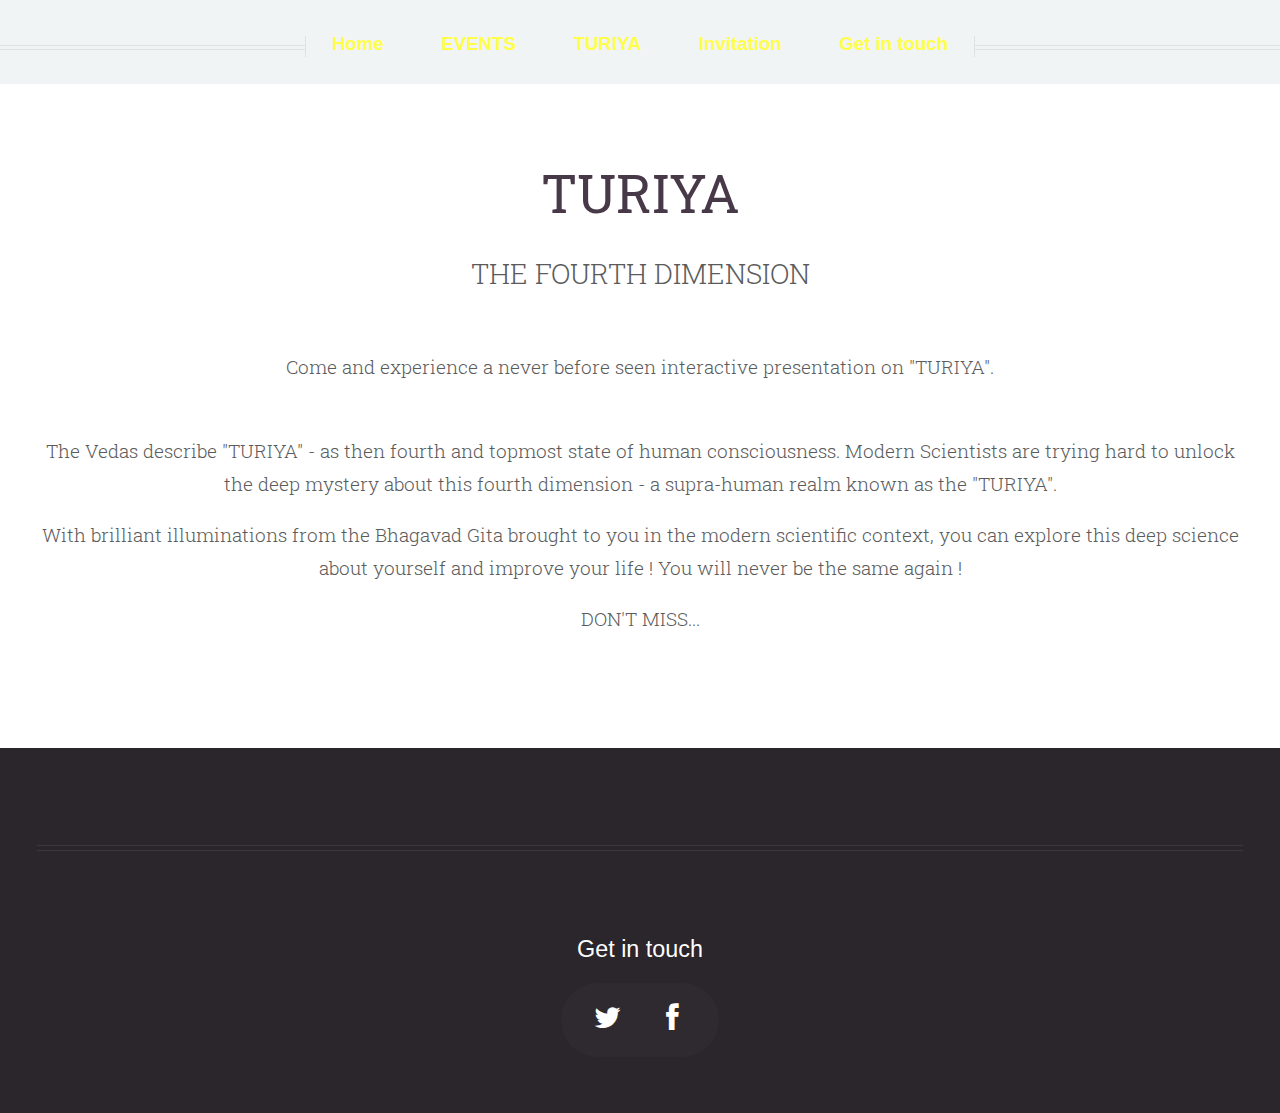
==== commit a6e6ca3b: "HK: changed navs" ====
--- a/essay-writing.html
+++ b/essay-writing.html
@@ -36,28 +36,20 @@
             <ul>
               <li><a href="index.html">Home</a></li>
               <li>
-                <span>Events</span>
+                <span class="animated flash">EVENTS</span>
                 <ul>
-                  <li><a href="javascript:;">Janmashtami 2014</a></li>
+                  <li><a href="#rath-yatra" class="scrolly">Rath Yatra</a></li>
+                  <li><a href="#turiya" class="scrolly">TURIYA</a></li>
                   <li><a href="javascript:;">Online Essay writing</a></li>
                   <li><a href="javascript:;">Online Quiz</a></li>
-                  <li>
-                    <span>Coming up events</span>
-                    <ul>
-                      <li><a href="javascript:;">Rath Yatra</a></li>
-                      <li><a href="javascript:;">BG Class</a></li>
-                      <li><a href="javascript:;">Picnic</a></li>
-                    </ul>
-                  </li>
                   <li><a href="javascript:;">Weekly BG Class</a></li>
                 </ul>
               </li>
               <li><a href="turiya"><span class="highlight">TURIYA</span></a></li>
-              <li><a href="invitation"><span class="highlight">Invitation</span></a></li>
+              <li><a href="invitation"><span class="highlight animated tada">Invitation</span></a></li>
               <li><a href="javascript:;">Get in touch</a></li>
             </ul>
-          </nav>
-      </div>
+          </nav>      </div>
 
     <!-- Main -->
       <div class="wrapper style1 centered">
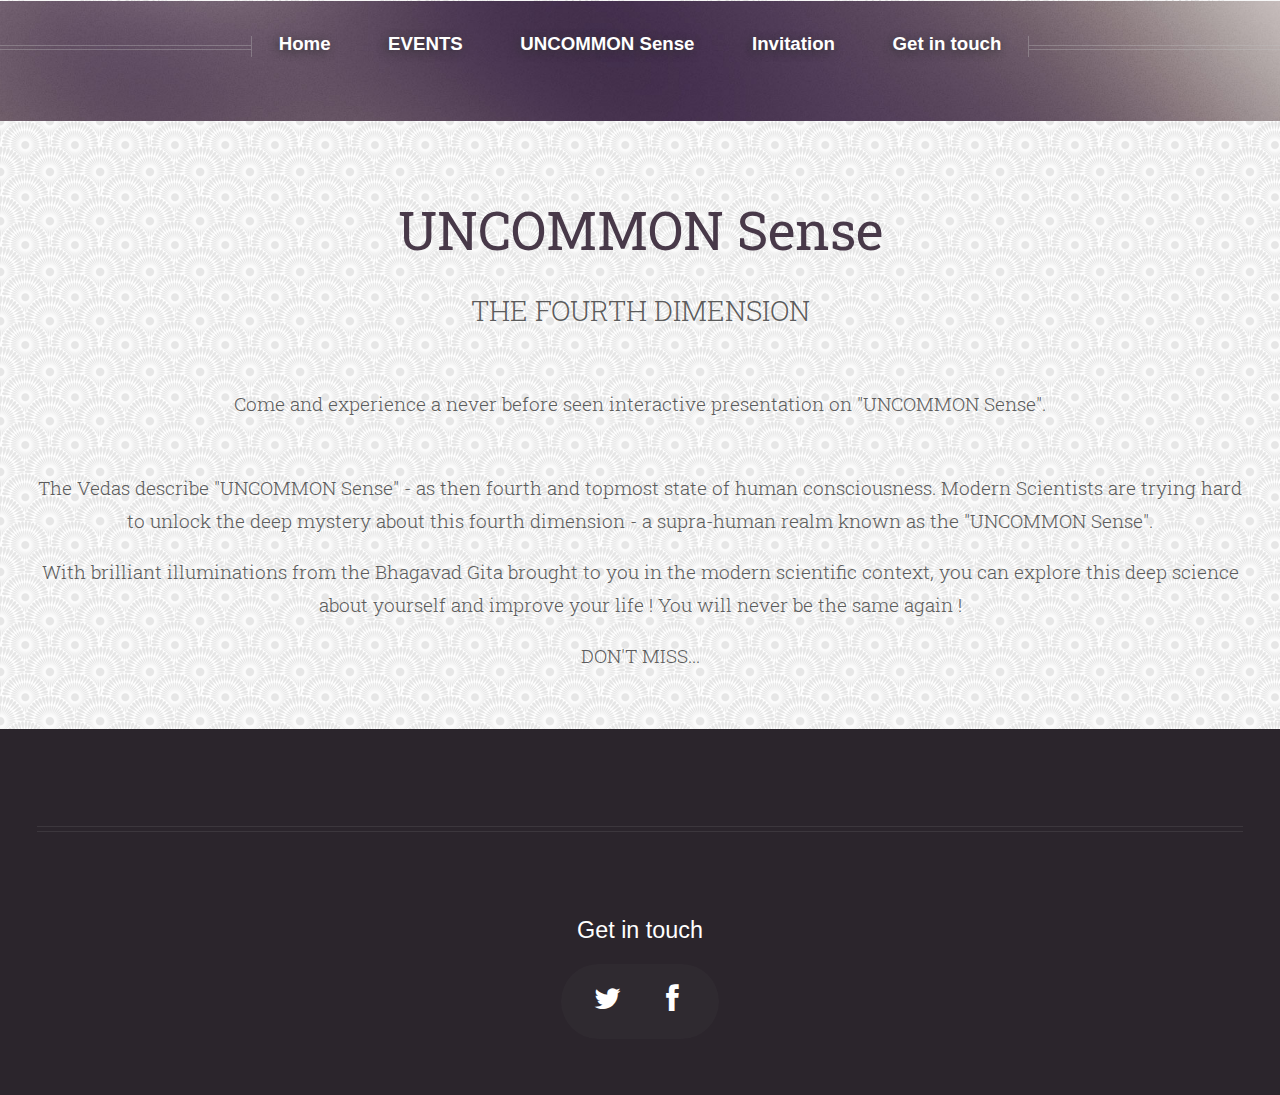
==== commit 2002df0c: "Updated for 2015" ====
--- a/essay-writing.html
+++ b/essay-writing.html
@@ -39,15 +39,15 @@
                 <span class="animated flash">EVENTS</span>
                 <ul>
                   <li><a href="#rath-yatra" class="scrolly">Rath Yatra</a></li>
-                  <li><a href="#turiya" class="scrolly">TURIYA</a></li>
+                  <li><a href="#uc" class="scrolly">UNCOMMON Sense</a></li>
                   <li><a href="javascript:;">Online Essay writing</a></li>
                   <li><a href="javascript:;">Online Quiz</a></li>
                   <li><a href="javascript:;">Weekly BG Class</a></li>
                 </ul>
               </li>
-              <li><a href="turiya"><span class="highlight">TURIYA</span></a></li>
+              <li><a href="uc"><span class="highlight">UNCOMMON Sense</span></a></li>
               <li><a href="invitation"><span class="highlight animated tada">Invitation</span></a></li>
-              <li><a href="javascript:;">Get in touch</a></li>
+              <li><a id="get-in-touch" href="javascript:;">Get in touch</a></li>
             </ul>
           </nav>      </div>
 
@@ -59,14 +59,14 @@
             <div class="12u skel-cell-important" id="content">
               <article id="main" class="special centered">
                 <header>
-                  <h2><a href="javascript:;">TURIYA</a></h2>
+                  <h2><a href="javascript:;">UNCOMMON Sense</a></h2>
                   <span class="byline">
                     THE FOURTH DIMENSION
                   </span>
                 </header>
-                <p>Come and experience a never before seen interactive presentation on "TURIYA". </p>
+                <p>Come and experience a never before seen interactive presentation on "UNCOMMON Sense". </p>
                 <a href="javascript:;" class="image"><img src="http://i.imgur.com/ChKQGQY.jpg" alt="" /></a>
-                <p>The Vedas describe "TURIYA" - as then fourth and topmost state of human consciousness. Modern Scientists are trying hard to unlock the deep mystery about this fourth dimension - a supra-human realm known as the "TURIYA".</p>
+                <p>The Vedas describe "UNCOMMON Sense" - as then fourth and topmost state of human consciousness. Modern Scientists are trying hard to unlock the deep mystery about this fourth dimension - a supra-human realm known as the "UNCOMMON Sense".</p>
                 <p>With brilliant illuminations from the Bhagavad Gita brought to you in the modern scientific context, you can explore this deep science about yourself and improve your life ! You will never be the same again !
                 </p>
                 <p><span class="animated flash">DON'T MISS...</span></p>
@@ -89,7 +89,7 @@
                     <h3>Get in touch</h3>
                   </header>
                   <ul class="icons">
-                    <li><a href="javascript:;" class="fa fa-twitter solo"><span>Twitter</span></a></li>
+                    <li><a target="_blank" href="https://twitter.com/drdoutsaha" class="fa fa-twitter solo"><span>Twitter</span></a></li>
                     <li><a target="_blank" href="https://www.facebook.com/drdoutsaha" class="fa fa-facebook solo"><span>Facebook</span></a></li>
                   </ul>
                 </section>
--- a/css/style.css
+++ b/css/style.css
@@ -1,578 +1,483 @@
 @charset 'UTF-8';
-
-@font-face{font-family:'FontAwesome';src:url('font/fontawesome-webfont.eot?v=4.0.1');src:url('font/fontawesome-webfont.eot?#iefix&v=4.0.1') format('embedded-opentype'),url('font/fontawesome-webfont.woff?v=4.0.1') format('woff'),url('font/fontawesome-webfont.ttf?v=4.0.1') format('truetype'),url('font/fontawesome-webfont.svg?v=4.0.1#fontawesomeregular') format('svg');font-weight:normal;font-style:normal}
+@font-face {
+  font-family: 'FontAwesome';
+  src: url('font/fontawesome-webfont.eot?v=4.0.1');
+  src: url('font/fontawesome-webfont.eot?#iefix&v=4.0.1') format('embedded-opentype'), url('font/fontawesome-webfont.woff?v=4.0.1') format('woff'), url('font/fontawesome-webfont.ttf?v=4.0.1') format('truetype'), url('font/fontawesome-webfont.svg?v=4.0.1#fontawesomeregular') format('svg');
+  font-weight: normal;
+  font-style: normal
+}
+
 
 /*
-	Helios 1.5 by HTML5 UP
-	html5up.net | @n33co
-	Free for personal and commercial use under the CCA 3.0 license (html5up.net/license)
+  Helios 1.5 by HTML5 UP
+  html5up.net | @n33co
+  Free for personal and commercial use under the CCA 3.0 license (html5up.net/license)
 */
 
+
 /*********************************************************************************/
+
+
 /* Basic                                                                         */
+
+
 /*********************************************************************************/
 
-	body.paused *
-	{
-		-moz-transition: none;
-		-webkit-transition: none;
-		-o-transition: none;
-		-ms-transition: none;
-		transition: none;
-	}
-
-	body
-	{
-		background: #f0f4f4;
-		color: #5b5b5b;
-		font-family: 'Roboto', sans-serif;
-		font-weight: 300;
-	}
-
-	body,input,textarea,select
-	{
-		font-size: 15pt;
-		line-height: 1.85em;
-	}
-
-	h1,h2,h3,h4,h5,h6
-	{
-		font-weight: 400;
-		color: #483949;
-		line-height: 1.25em;
-	}
-
-		h1 a, h2 a, h3 a, h4 a, h5 a, h6 a
-		{
-			color: inherit;
-			text-decoration: none;
-			border-bottom-color: transparent;
-		}
-
-		h1 strong, h2 strong, h3 strong, h4 strong, h5 strong, h6 strong
-		{
-			font-weight: 600;
-		}
-
-	h2
-	{
-		font-size: 2.85em;
-	}
-
-	h3
-	{
-		font-size: 1.25em;
-	}
-
-	h4
-	{
-		font-size: 1em;
-		margin: 0 0 0.25em 0;
-	}
-
-	.byline
-	{
-		display: block;
-		font-size: 1.5em;
-		margin-top: 1em;
-		line-height: 1.5em;
-	}
-
-	strong, b
-	{
-		font-weight: 400;
-		color: #483949;
-	}
-
-	em, i
-	{
-		font-style: italic;
-	}
-
-	a
-	{
-		color: inherit;
-		border-bottom: solid 1px rgba(128,128,128,0.15);
-		text-decoration: none;
-		-moz-transition: background-color 0.35s ease-in-out, color 0.35s ease-in-out, border-bottom-color 0.35s ease-in-out;
-		-webkit-transition: background-color 0.35s ease-in-out, color 0.35s ease-in-out, border-bottom-color 0.35s ease-in-out;
-		-o-transition: background-color 0.35s ease-in-out, color 0.35s ease-in-out, border-bottom-color 0.35s ease-in-out;
-		-ms-transition: background-color 0.35s ease-in-out, color 0.35s ease-in-out, border-bottom-color 0.35s ease-in-out;
-		transition: background-color 0.35s ease-in-out, color 0.35s ease-in-out, border-bottom-color 0.35s ease-in-out;
-	}
-
-		a:hover
-		{
-			color: #ef8376;
-			border-bottom-color: transparent;
-		}
-
-	sub
-	{
-		position: relative;
-		top: 0.5em;
-		font-size: 0.8em;
-	}
-
-	sup
-	{
-		position: relative;
-		top: -0.5em;
-		font-size: 0.8em;
-	}
-
-	blockquote
-	{
-		border-left: solid 0.5em #ddd;
-		padding: 1em 0 1em 2em;
-		font-style: italic;
-	}
-
-	p, ul, ol, dl, table
-	{
-		margin-bottom: 1em;
-	}
-
-	p
-	{
-		text-align: justify;
-	}
-
-	br.clear
-	{
-		clear: both;
-	}
-
-	header
-	{
-		margin: 0 0 1em 0;
-	}
-
-		header .byline
-		{
-			margin-bottom: 2em;
-		}
-
-	footer
-	{
-		margin: 2.5em 0 0 0;
-	}
-
-	hr
-	{
-		position: relative;
-		display: block;
-		border: 0;
-		top: 4.5em;
-		margin-bottom: 9em;
-
-		height: 6px;
-		border-top: solid 1px rgba(128,128,128,0.2);
-		border-bottom: solid 1px rgba(128,128,128,0.2);
-	}
-
-		hr:before,
-		hr:after
-		{
-			content: '';
-			position: absolute;
-			top: -8px;
-			display: block;
-			width: 1px;
-			height: 21px;
-			background: rgba(128,128,128,0.2);
-		}
-
-		hr:before
-		{
-			left: -1px;
-		}
-
-		hr:after
-		{
-			right: -1px;
-		}
-
-	.timestamp
-	{
-		color: rgba(128,128,128,0.75);
-		font-size: 0.8em;
-	}
-
-	/* Sections/Articles */
-
-		section,
-		article
-		{
-			margin-bottom: 3em;
-		}
-
-		section > :last-child,
-		article > :last-child
-		{
-			margin-bottom: 0;
-		}
-
-		section:last-child,
-		article:last-child
-		{
-			margin-bottom: 0;
-		}
-
-		.row > section,
-		.row > article
-		{
-			margin-bottom: 0;
-		}
-
-		section.special > header,
-		section.special > footer,
-		article.special > header,
-		article.special > footer
-		{
-			text-align: center;
-		}
-
-	/* Images */
-
-		.image
-		{
-			position: relative;
-			display: inline-block;
-			border: 0;
-			outline: 0;
-		}
-
-			/* Uncomment the block below if you want linked images to highlight on hover */
-
-			/*
-			a.image:before
-			{
-				content: '';
-				display: block;
-				position: absolute;
-				left: 0;
-				top: 0;
-				width: 100%;
-				height: 100%;
-				background: #fff;
-				opacity: 0;
-				-moz-transition: opacity 0.35s ease-in-out;
-				-webkit-transition: opacity 0.35s ease-in-out;
-				-o-transition: opacity 0.35s ease-in-out;
-				-ms-transition: opacity 0.35s ease-in-out;
-				transition: opacity 0.35s ease-in-out;
-			}
-
-				a.image:hover:before
-				{
-					opacity: 0.15;
-				}
-			*/
-
-			.image img
-			{
-				display: block;
-				width: 100%;
-			}
-
-			.image.full
-			{
-				display: block;
-				width: 100%;
-			}
-
-			.image.featured
-			{
-				display: block;
-				width: 100%;
-				margin: 0 0 4em 0;
-			}
-
-			.image.left
-			{
-				float: left;
-				margin: 0 2em 2em 0;
-			}
-
-			.image.centered
-			{
-				display: block;
-				margin: 0 0 2em 0;
-			}
-
-				.image.centered img
-				{
-					margin: 0 auto;
-					width: auto;
-				}
-
-	/* Lists */
-
-		ul.style1
-		{
-		}
-
-		ul.actions
-		{
-		}
-
-		ul.divided
-		{
-		}
-
-			ul.divided li
-			{
-				border-top: solid 1px rgba(128,128,128,0.2);
-				padding-top: 1.5em;
-				margin-top: 1.5em;
-			}
-
-			ul.divided li:first-child
-			{
-				border-top: 0;
-				padding-top: 0;
-				margin-top: 0;
-			}
-
-		ul.menu
-		{
-			height: 1em;
-			line-height: 1em;
-		}
-
-			ul.menu li
-			{
-				display: inline-block;
-				border-left: solid 1px rgba(128,128,128,0.2);
-				padding-left: 1.25em;
-				margin-left: 1.25em;
-			}
-
-			ul.menu li:first-child
-			{
-				border-left: 0;
-				padding-left: 0;
-				margin-left: 0;
-			}
-
-		ul.icons
-		{
-			position: relative;
-			background: rgba(128,128,128,0.05);
-			border-radius: 4em;
-			display: inline-block;
-			padding: 0.35em 0.75em 0.35em 0.75em;
-			font-size: 1.25em;
-			cursor: default;
-		}
-
-			ul.icons li
-			{
-				display: inline-block;
-			}
-
-				ul.icons li a
-				{
-					display: inline-block;
-					background: none;
-					width: 2.5em;
-					height: 2.5em;
-					line-height: 2.5em;
-					text-align: center;
-					border-radius: 100%;
-					border: 0;
-					color: inherit;
-				}
-
-					ul.icons li a:hover
-					{
-						color: #ef8376;
-					}
-
-		ol.style1
-		{
-		}
-
-	/* Forms */
-
-		form
-		{
-		}
-
-			form label
-			{
-				display: block;
-			}
-
-			form input.text,
-			form select,
-			form textarea
-			{
-				-webkit-appearance: none;
-				display: block;
-				border: 0;
-				background: #ccc;
-				width: 100%;
-			}
-
-				form input.text:hover,
-				form select:hover,
-				form textarea:hover
-				{
-				}
-
-				form input.text:focus,
-				form select:focus,
-				form textarea:focus
-				{
-				}
-
-				form textarea
-				{
-					min-height: 9em;
-				}
-
-				form .formerize-placeholder
-				{
-					color: #555 !important;
-				}
-
-				form ::-webkit-input-placeholder
-				{
-					color: #555 !important;
-				}
-
-				form :-moz-placeholder
-				{
-					color: #555 !important;
-				}
-
-				form ::-moz-placeholder
-				{
-					color: #555 !important;
-				}
-
-				form :-ms-input-placeholder
-				{
-					color: #555 !important;
-				}
-
-				form ::-moz-focus-inner
-				{
-					border: 0;
-				}
-
-	/* Tables */
-
-		table
-		{
-			width: 100%;
-		}
-
-			table.style1
-			{
-				width: 100%;
-			}
-
-				table.style1 tbody tr:nth-child(2n+2)
-				{
-					background: #f4f4f4;
-				}
-
-				table.style1 td
-				{
-					padding: 0.5em 1em 0.5em 1em;
-				}
-
-				table.style1 th
-				{
-					text-align: left;
-					font-weight: 400;
-					padding: 0.5em 1em 0.5em 1em;
-				}
-
-				table.style1 thead
-				{
-					background: #444;
-					color: #fff;
-				}
-
-				table.style1 tfoot
-				{
-					background: #eee;
-				}
-
-				table.style1 tbody
-				{
-				}
-
-	/* Buttons */
-
-		.button
-		{
-			position: relative;
-			display: inline-block;
-			background: #df7366;
-			color: #fff;
-			text-align: center;
-			border-radius: 0.5em;
-			text-decoration: none;
-			padding: 0.65em 3em 0.65em 3em;
-			border: 0;
-			cursor: pointer;
-			outline: 0;
-		}
-
-			.button:hover
-			{
-				color: #fff;
-				background: #ef8376;
-			}
-
-			.button:active
-			{
-			}
-
-			.button.alt
-			{
-			}
-
-				.button.alt:hover
-				{
-				}
-
-				.button.alt:active
-				{
-				}
-
-			.button.small
-			{
-			}
-
-			.button.big
-			{
-			}
-
-			.button.huge
-			{
-			}
-
-	/* Posts */
-
-		.post
-		{
-		}
-
-			.post.stub
-			{
-				text-align: center;
-			}
-
-				.post.stub header
-				{
-					margin: 0;
-				}
+body.paused * {
+  -moz-transition: none;
+  -webkit-transition: none;
+  -o-transition: none;
+  -ms-transition: none;
+  transition: none;
+}
+
+body {
+  background: #f0f4f4 url('../images/paisley.png');
+  color: #5b5b5b;
+  font-family: 'Roboto', sans-serif;
+  font-weight: 300;
+}
+
+body, input, textarea, select {
+  font-size: 15pt;
+  line-height: 1.85em;
+}
+
+h1, h2, h3, h4, h5, h6 {
+  font-weight: 400;
+  color: #483949;
+  line-height: 1.25em;
+}
+
+h1 a, h2 a, h3 a, h4 a, h5 a, h6 a {
+  color: inherit;
+  text-decoration: none;
+  border-bottom-color: transparent;
+}
+
+h1 strong, h2 strong, h3 strong, h4 strong, h5 strong, h6 strong {
+  font-weight: 600;
+}
+
+h2 {
+  font-size: 2.85em;
+}
+
+h3 {
+  font-size: 1.25em;
+}
+
+h4 {
+  font-size: 1em;
+  margin: 0 0 0.25em 0;
+}
+
+.byline {
+  display: block;
+  font-size: 1.5em;
+  margin-top: 1em;
+  line-height: 1.5em;
+}
+
+strong, b {
+  font-weight: 400;
+  color: #483949;
+}
+
+em, i {
+  font-style: italic;
+}
+
+a {
+  color: inherit;
+  border-bottom: solid 1px rgba(128, 128, 128, 0.15);
+  text-decoration: none;
+  -moz-transition: background-color 0.35s ease-in-out, color 0.35s ease-in-out, border-bottom-color 0.35s ease-in-out;
+  -webkit-transition: background-color 0.35s ease-in-out, color 0.35s ease-in-out, border-bottom-color 0.35s ease-in-out;
+  -o-transition: background-color 0.35s ease-in-out, color 0.35s ease-in-out, border-bottom-color 0.35s ease-in-out;
+  -ms-transition: background-color 0.35s ease-in-out, color 0.35s ease-in-out, border-bottom-color 0.35s ease-in-out;
+  transition: background-color 0.35s ease-in-out, color 0.35s ease-in-out, border-bottom-color 0.35s ease-in-out;
+}
+
+a:hover {
+  color: #ef8376;
+  border-bottom-color: transparent;
+}
+
+sub {
+  position: relative;
+  top: 0.5em;
+  font-size: 0.8em;
+}
+
+sup {
+  position: relative;
+  top: -0.5em;
+  font-size: 0.8em;
+}
+
+blockquote {
+  border-left: solid 0.5em #ddd;
+  padding: 1em 0 1em 2em;
+  font-style: italic;
+}
+
+p, ul, ol, dl, table {
+  margin-bottom: 1em;
+}
+
+p {
+  text-align: justify;
+}
+
+br.clear {
+  clear: both;
+}
+
+header {
+  margin: 0 0 1em 0;
+}
+
+header .byline {
+  margin-bottom: 2em;
+}
+
+footer {
+  margin: 2.5em 0 0 0;
+}
+
+hr {
+  position: relative;
+  display: block;
+  border: 0;
+  top: 4.5em;
+  margin-bottom: 9em;
+  height: 6px;
+  border-top: solid 1px rgba(128, 128, 128, 0.2);
+  border-bottom: solid 1px rgba(128, 128, 128, 0.2);
+}
+
+hr:before, hr:after {
+  content: '';
+  position: absolute;
+  top: -8px;
+  display: block;
+  width: 1px;
+  height: 21px;
+  background: rgba(128, 128, 128, 0.2);
+}
+
+hr:before {
+  left: -1px;
+}
+
+hr:after {
+  right: -1px;
+}
+
+.timestamp {
+  color: rgba(128, 128, 128, 0.75);
+  font-size: 0.8em;
+}
+
+
+/* Sections/Articles */
+
+section, article {
+  margin-bottom: 3em;
+}
+
+section >:last-child, article >:last-child {
+  margin-bottom: 0;
+}
+
+section:last-child, article:last-child {
+  margin-bottom: 0;
+}
+
+.row > section, .row > article {
+  margin-bottom: 0;
+}
+
+section.special > header, section.special > footer, article.special > header, article.special > footer {
+  text-align: center;
+}
+
+
+/* Images */
+
+.image {
+  position: relative;
+  display: inline-block;
+  border: 0;
+  outline: 0;
+}
+
+
+/* Uncomment the block below if you want linked images to highlight on hover */
+
+
+/*
+    a.image:before
+    {
+    content: '';
+    display: block;
+    position: absolute;
+    left: 0;
+    top: 0;
+    width: 100%;
+    height: 100%;
+    background: #fff;
+    opacity: 0;
+    -moz-transition: opacity 0.35s ease-in-out;
+    -webkit-transition: opacity 0.35s ease-in-out;
+    -o-transition: opacity 0.35s ease-in-out;
+    -ms-transition: opacity 0.35s ease-in-out;
+    transition: opacity 0.35s ease-in-out;
+    }
+
+    a.image:hover:before
+    {
+      opacity: 0.15;
+    }
+    */
+
+.image img {
+  display: block;
+  width: 100%;
+}
+
+.image.full {
+  display: block;
+  width: 100%;
+}
+
+.image.featured {
+  display: block;
+  width: 100%;
+  margin: 0 0 4em 0;
+}
+
+.image.left {
+  float: left;
+  margin: 0 2em 2em 0;
+}
+
+.image.centered {
+  display: block;
+  margin: 0 0 2em 0;
+}
+
+.image.centered img {
+  margin: 0 auto;
+  width: auto;
+}
+
+
+/* Lists */
+
+ul.style1 {}
+
+ul.actions {}
+
+ul.divided {}
+
+ul.divided li {
+  border-top: solid 1px rgba(128, 128, 128, 0.2);
+  padding-top: 1.5em;
+  margin-top: 1.5em;
+}
+
+ul.divided li:first-child {
+  border-top: 0;
+  padding-top: 0;
+  margin-top: 0;
+}
+
+ul.menu {
+  height: 1em;
+  line-height: 1em;
+}
+
+ul.menu li {
+  display: inline-block;
+  border-left: solid 1px rgba(128, 128, 128, 0.2);
+  padding-left: 1.25em;
+  margin-left: 1.25em;
+}
+
+ul.menu li:first-child {
+  border-left: 0;
+  padding-left: 0;
+  margin-left: 0;
+}
+
+ul.icons {
+  position: relative;
+  background: rgba(128, 128, 128, 0.05);
+  border-radius: 4em;
+  display: inline-block;
+  padding: 0.35em 0.75em 0.35em 0.75em;
+  font-size: 1.25em;
+  cursor: default;
+}
+
+ul.icons li {
+  display: inline-block;
+}
+
+ul.icons li a {
+  display: inline-block;
+  background: none;
+  width: 2.5em;
+  height: 2.5em;
+  line-height: 2.5em;
+  text-align: center;
+  border-radius: 100%;
+  border: 0;
+  color: inherit;
+}
+
+ul.icons li a:hover {
+  color: #ef8376;
+}
+
+ol.style1 {}
+
+
+/* Forms */
+
+form {}
+
+form label {
+  display: block;
+}
+
+form input.text, form select, form textarea {
+  -webkit-appearance: none;
+  display: block;
+  border: 0;
+  background: #ccc;
+  width: 100%;
+}
+
+form input.text:hover, form select:hover, form textarea:hover {}
+
+form input.text:focus, form select:focus, form textarea:focus {}
+
+form textarea {
+  min-height: 9em;
+}
+
+form .formerize-placeholder {
+  color: #555 !important;
+}
+
+form::-webkit-input-placeholder {
+  color: #555 !important;
+}
+
+form:-moz-placeholder {
+  color: #555 !important;
+}
+
+form::-moz-placeholder {
+  color: #555 !important;
+}
+
+form:-ms-input-placeholder {
+  color: #555 !important;
+}
+
+form::-moz-focus-inner {
+  border: 0;
+}
+
+
+/* Tables */
+
+table {
+  width: 100%;
+}
+
+table.style1 {
+  width: 100%;
+}
+
+table.style1 tbody tr:nth-child(2n+2) {
+  background: #f4f4f4;
+}
+
+table.style1 td {
+  padding: 0.5em 1em 0.5em 1em;
+}
+
+table.style1 th {
+  text-align: left;
+  font-weight: 400;
+  padding: 0.5em 1em 0.5em 1em;
+}
+
+table.style1 thead {
+  background: #444;
+  color: #fff;
+}
+
+table.style1 tfoot {
+  background: #eee;
+}
+
+table.style1 tbody {}
+
+
+/* Buttons */
+
+.button {
+  position: relative;
+  display: inline-block;
+  background: #df7366;
+  color: #fff;
+  text-align: center;
+  border-radius: 0.5em;
+  text-decoration: none;
+  padding: 0.65em 3em 0.65em 3em;
+  border: 0;
+  cursor: pointer;
+  outline: 0;
+}
+
+.button:hover {
+  color: #fff;
+  background: #ef8376;
+}
+
+.button:active {}
+
+.button.alt {}
+
+.button.alt:hover {}
+
+.button.alt:active {}
+
+.button.small {}
+
+.button.big {}
+
+.button.huge {}
+
+
+/* Posts */
+
+.post {}
+
+.post.stub {
+  text-align: center;
+}
+
+.post.stub header {
+  margin: 0;
+}
+
 
 /*********************************************************************************/
 /* Icons                                                                         */
@@ -580,1001 +485,2272 @@
 /* Licensed under the SIL OFL 1.1 (font), MIT (CSS)                              */
 /*********************************************************************************/
 
-	.fa
-	{
-		text-decoration: none;
-	}
-
-		.fa.solo
-		{
-		}
-
-			.fa.solo span
-			{
-				display: none;
-			}
-
-		.fa.circled
-		{
-			position: relative;
-			display: inline-block;
-			background: #2b252c;
-			color: #fff;
-			border-radius: 100%;
-			width: 3.5em;
-			height: 3.5em;
-			line-height: 3.5em;
-			text-align: center;
-			font-size: 1em;
-		}
-
-			.fa.circled:before
-			{
-				font-size: 2em;
-				line-height: 1.75em;
-			}
-
-			header .fa.circled
-			{
-				margin: 0 0 2em 0;
-			}
-
-		.fa:before
-		{
-			display:inline-block;
-			font-family: FontAwesome;
-			font-size: 1.25em;
-			text-decoration: none;
-			font-style: normal;
-			font-weight: normal;
-			line-height: 1;
-			-webkit-font-smoothing:antialiased;
-			-moz-osx-font-smoothing:grayscale;
-		}
-
-		.fa-lg{font-size:1.3333333333333333em;line-height:.75em;vertical-align:-15%}
-		.fa-2x{font-size:2em}
-		.fa-3x{font-size:3em}
-		.fa-4x{font-size:4em}
-		.fa-5x{font-size:5em}
-		.fa-fw{width:1.2857142857142858em;text-align:center}
-		.fa-ul{padding-left:0;margin-left:2.142857142857143em;list-style-type:none}.fa-ul>li{position:relative}
-		.fa-li{position:absolute;left:-2.142857142857143em;width:2.142857142857143em;top:.14285714285714285em;text-align:center}.fa-li.fa-lg{left:-1.8571428571428572em}
-		.fa-border{padding:.2em .25em .15em;border:solid .08em #eee;border-radius:.1em}
-		.pull-right{float:right}
-		.pull-left{float:left}
-		.fa.pull-left{margin-right:.3em}
-		.fa.pull-right{margin-left:.3em}
-		.fa-spin{-webkit-animation:spin 2s infinite linear;-moz-animation:spin 2s infinite linear;-o-animation:spin 2s infinite linear;animation:spin 2s infinite linear}
-		@-moz-keyframes spin{0%{-moz-transform:rotate(0deg)} 100%{-moz-transform:rotate(359deg)}}@-webkit-keyframes spin{0%{-webkit-transform:rotate(0deg)} 100%{-webkit-transform:rotate(359deg)}}@-o-keyframes spin{0%{-o-transform:rotate(0deg)} 100%{-o-transform:rotate(359deg)}}@-ms-keyframes spin{0%{-ms-transform:rotate(0deg)} 100%{-ms-transform:rotate(359deg)}}@keyframes spin{0%{transform:rotate(0deg)} 100%{transform:rotate(359deg)}}.fa-rotate-90{filter:progid:DXImageTransform.Microsoft.BasicImage(rotation=1);-webkit-transform:rotate(90deg);-moz-transform:rotate(90deg);-ms-transform:rotate(90deg);-o-transform:rotate(90deg);transform:rotate(90deg)}
-		.fa-rotate-180{filter:progid:DXImageTransform.Microsoft.BasicImage(rotation=2);-webkit-transform:rotate(180deg);-moz-transform:rotate(180deg);-ms-transform:rotate(180deg);-o-transform:rotate(180deg);transform:rotate(180deg)}
-		.fa-rotate-270{filter:progid:DXImageTransform.Microsoft.BasicImage(rotation=3);-webkit-transform:rotate(270deg);-moz-transform:rotate(270deg);-ms-transform:rotate(270deg);-o-transform:rotate(270deg);transform:rotate(270deg)}
-		.fa-flip-horizontal{filter:progid:DXImageTransform.Microsoft.BasicImage(rotation=0, mirror=1);-webkit-transform:scale(-1, 1);-moz-transform:scale(-1, 1);-ms-transform:scale(-1, 1);-o-transform:scale(-1, 1);transform:scale(-1, 1)}
-		.fa-flip-vertical{filter:progid:DXImageTransform.Microsoft.BasicImage(rotation=2, mirror=1);-webkit-transform:scale(1, -1);-moz-transform:scale(1, -1);-ms-transform:scale(1, -1);-o-transform:scale(1, -1);transform:scale(1, -1)}
-		.fa-stack{position:relative;display:inline-block;width:2em;height:2em;line-height:2em;vertical-align:middle}
-		.fa-stack-1x,.fa-stack-2x{position:absolute;left:0;width:100%;text-align:center}
-		.fa-stack-1x{line-height:inherit}
-		.fa-stack-2x{font-size:2em}
-		.fa-inverse{color:#fff}
-		.fa-glass:before{content:"\f000"}
-		.fa-music:before{content:"\f001"}
-		.fa-search:before{content:"\f002"}
-		.fa-envelope-o:before{content:"\f003"}
-		.fa-heart:before{content:"\f004"}
-		.fa-star:before{content:"\f005"}
-		.fa-star-o:before{content:"\f006"}
-		.fa-user:before{content:"\f007"}
-		.fa-film:before{content:"\f008"}
-		.fa-th-large:before{content:"\f009"}
-		.fa-th:before{content:"\f00a"}
-		.fa-th-list:before{content:"\f00b"}
-		.fa-check:before{content:"\f00c"}
-		.fa-times:before{content:"\f00d"}
-		.fa-search-plus:before{content:"\f00e"}
-		.fa-search-minus:before{content:"\f010"}
-		.fa-power-off:before{content:"\f011"}
-		.fa-signal:before{content:"\f012"}
-		.fa-gear:before,.fa-cog:before{content:"\f013"}
-		.fa-trash-o:before{content:"\f014"}
-		.fa-home:before{content:"\f015"}
-		.fa-file-o:before{content:"\f016"}
-		.fa-clock-o:before{content:"\f017"}
-		.fa-road:before{content:"\f018"}
-		.fa-download:before{content:"\f019"}
-		.fa-arrow-circle-o-down:before{content:"\f01a"}
-		.fa-arrow-circle-o-up:before{content:"\f01b"}
-		.fa-inbox:before{content:"\f01c"}
-		.fa-play-circle-o:before{content:"\f01d"}
-		.fa-rotate-right:before,.fa-repeat:before{content:"\f01e"}
-		.fa-refresh:before{content:"\f021"}
-		.fa-list-alt:before{content:"\f022"}
-		.fa-lock:before{content:"\f023"}
-		.fa-flag:before{content:"\f024"}
-		.fa-headphones:before{content:"\f025"}
-		.fa-volume-off:before{content:"\f026"}
-		.fa-volume-down:before{content:"\f027"}
-		.fa-volume-up:before{content:"\f028"}
-		.fa-qrcode:before{content:"\f029"}
-		.fa-barcode:before{content:"\f02a"}
-		.fa-tag:before{content:"\f02b"}
-		.fa-tags:before{content:"\f02c"}
-		.fa-book:before{content:"\f02d"}
-		.fa-bookmark:before{content:"\f02e"}
-		.fa-print:before{content:"\f02f"}
-		.fa-camera:before{content:"\f030"}
-		.fa-font:before{content:"\f031"}
-		.fa-bold:before{content:"\f032"}
-		.fa-italic:before{content:"\f033"}
-		.fa-text-height:before{content:"\f034"}
-		.fa-text-width:before{content:"\f035"}
-		.fa-align-left:before{content:"\f036"}
-		.fa-align-center:before{content:"\f037"}
-		.fa-align-right:before{content:"\f038"}
-		.fa-align-justify:before{content:"\f039"}
-		.fa-list:before{content:"\f03a"}
-		.fa-dedent:before,.fa-outdent:before{content:"\f03b"}
-		.fa-indent:before{content:"\f03c"}
-		.fa-video-camera:before{content:"\f03d"}
-		.fa-picture-o:before{content:"\f03e"}
-		.fa-pencil:before{content:"\f040"}
-		.fa-map-marker:before{content:"\f041"}
-		.fa-adjust:before{content:"\f042"}
-		.fa-tint:before{content:"\f043"}
-		.fa-edit:before,.fa-pencil-square-o:before{content:"\f044"}
-		.fa-share-square-o:before{content:"\f045"}
-		.fa-check-square-o:before{content:"\f046"}
-		.fa-move:before{content:"\f047"}
-		.fa-step-backward:before{content:"\f048"}
-		.fa-fast-backward:before{content:"\f049"}
-		.fa-backward:before{content:"\f04a"}
-		.fa-play:before{content:"\f04b"}
-		.fa-pause:before{content:"\f04c"}
-		.fa-stop:before{content:"\f04d"}
-		.fa-forward:before{content:"\f04e"}
-		.fa-fast-forward:before{content:"\f050"}
-		.fa-step-forward:before{content:"\f051"}
-		.fa-eject:before{content:"\f052"}
-		.fa-chevron-left:before{content:"\f053"}
-		.fa-chevron-right:before{content:"\f054"}
-		.fa-plus-circle:before{content:"\f055"}
-		.fa-minus-circle:before{content:"\f056"}
-		.fa-times-circle:before{content:"\f057"}
-		.fa-check-circle:before{content:"\f058"}
-		.fa-question-circle:before{content:"\f059"}
-		.fa-info-circle:before{content:"\f05a"}
-		.fa-crosshairs:before{content:"\f05b"}
-		.fa-times-circle-o:before{content:"\f05c"}
-		.fa-check-circle-o:before{content:"\f05d"}
-		.fa-ban:before{content:"\f05e"}
-		.fa-arrow-left:before{content:"\f060"}
-		.fa-arrow-right:before{content:"\f061"}
-		.fa-arrow-up:before{content:"\f062"}
-		.fa-arrow-down:before{content:"\f063"}
-		.fa-mail-forward:before,.fa-share:before{content:"\f064"}
-		.fa-resize-full:before{content:"\f065"}
-		.fa-resize-small:before{content:"\f066"}
-		.fa-plus:before{content:"\f067"}
-		.fa-minus:before{content:"\f068"}
-		.fa-asterisk:before{content:"\f069"}
-		.fa-exclamation-circle:before{content:"\f06a"}
-		.fa-gift:before{content:"\f06b"}
-		.fa-leaf:before{content:"\f06c"}
-		.fa-fire:before{content:"\f06d"}
-		.fa-eye:before{content:"\f06e"}
-		.fa-eye-slash:before{content:"\f070"}
-		.fa-warning:before,.fa-exclamation-triangle:before{content:"\f071"}
-		.fa-plane:before{content:"\f072"}
-		.fa-calendar:before{content:"\f073"}
-		.fa-random:before{content:"\f074"}
-		.fa-comment:before{content:"\f075"}
-		.fa-magnet:before{content:"\f076"}
-		.fa-chevron-up:before{content:"\f077"}
-		.fa-chevron-down:before{content:"\f078"}
-		.fa-retweet:before{content:"\f079"}
-		.fa-shopping-cart:before{content:"\f07a"}
-		.fa-folder:before{content:"\f07b"}
-		.fa-folder-open:before{content:"\f07c"}
-		.fa-resize-vertical:before{content:"\f07d"}
-		.fa-resize-horizontal:before{content:"\f07e"}
-		.fa-bar-chart-o:before{content:"\f080"}
-		.fa-twitter-square:before{content:"\f081"}
-		.fa-facebook-square:before{content:"\f082"}
-		.fa-camera-retro:before{content:"\f083"}
-		.fa-key:before{content:"\f084"}
-		.fa-gears:before,.fa-cogs:before{content:"\f085"}
-		.fa-comments:before{content:"\f086"}
-		.fa-thumbs-o-up:before{content:"\f087"}
-		.fa-thumbs-o-down:before{content:"\f088"}
-		.fa-star-half:before{content:"\f089"}
-		.fa-heart-o:before{content:"\f08a"}
-		.fa-sign-out:before{content:"\f08b"}
-		.fa-linkedin-square:before{content:"\f08c"}
-		.fa-thumb-tack:before{content:"\f08d"}
-		.fa-external-link:before{content:"\f08e"}
-		.fa-sign-in:before{content:"\f090"}
-		.fa-trophy:before{content:"\f091"}
-		.fa-github-square:before{content:"\f092"}
-		.fa-upload:before{content:"\f093"}
-		.fa-lemon-o:before{content:"\f094"}
-		.fa-phone:before{content:"\f095"}
-		.fa-square-o:before{content:"\f096"}
-		.fa-bookmark-o:before{content:"\f097"}
-		.fa-phone-square:before{content:"\f098"}
-		.fa-twitter:before{content:"\f099"}
-		.fa-facebook:before{content:"\f09a"}
-		.fa-github:before{content:"\f09b"}
-		.fa-unlock:before{content:"\f09c"}
-		.fa-credit-card:before{content:"\f09d"}
-		.fa-rss:before{content:"\f09e"}
-		.fa-hdd-o:before{content:"\f0a0"}
-		.fa-bullhorn:before{content:"\f0a1"}
-		.fa-bell:before{content:"\f0f3"}
-		.fa-certificate:before{content:"\f0a3"}
-		.fa-hand-o-right:before{content:"\f0a4"}
-		.fa-hand-o-left:before{content:"\f0a5"}
-		.fa-hand-o-up:before{content:"\f0a6"}
-		.fa-hand-o-down:before{content:"\f0a7"}
-		.fa-arrow-circle-left:before{content:"\f0a8"}
-		.fa-arrow-circle-right:before{content:"\f0a9"}
-		.fa-arrow-circle-up:before{content:"\f0aa"}
-		.fa-arrow-circle-down:before{content:"\f0ab"}
-		.fa-globe:before{content:"\f0ac"}
-		.fa-wrench:before{content:"\f0ad"}
-		.fa-tasks:before{content:"\f0ae"}
-		.fa-filter:before{content:"\f0b0"}
-		.fa-briefcase:before{content:"\f0b1"}
-		.fa-fullscreen:before{content:"\f0b2"}
-		.fa-group:before{content:"\f0c0"}
-		.fa-chain:before,.fa-link:before{content:"\f0c1"}
-		.fa-cloud:before{content:"\f0c2"}
-		.fa-flask:before{content:"\f0c3"}
-		.fa-cut:before,.fa-scissors:before{content:"\f0c4"}
-		.fa-copy:before,.fa-files-o:before{content:"\f0c5"}
-		.fa-paperclip:before{content:"\f0c6"}
-		.fa-save:before,.fa-floppy-o:before{content:"\f0c7"}
-		.fa-square:before{content:"\f0c8"}
-		.fa-reorder:before{content:"\f0c9"}
-		.fa-list-ul:before{content:"\f0ca"}
-		.fa-list-ol:before{content:"\f0cb"}
-		.fa-strikethrough:before{content:"\f0cc"}
-		.fa-underline:before{content:"\f0cd"}
-		.fa-table:before{content:"\f0ce"}
-		.fa-magic:before{content:"\f0d0"}
-		.fa-truck:before{content:"\f0d1"}
-		.fa-pinterest:before{content:"\f0d2"}
-		.fa-pinterest-square:before{content:"\f0d3"}
-		.fa-google-plus-square:before{content:"\f0d4"}
-		.fa-google-plus:before{content:"\f0d5"}
-		.fa-money:before{content:"\f0d6"}
-		.fa-caret-down:before{content:"\f0d7"}
-		.fa-caret-up:before{content:"\f0d8"}
-		.fa-caret-left:before{content:"\f0d9"}
-		.fa-caret-right:before{content:"\f0da"}
-		.fa-columns:before{content:"\f0db"}
-		.fa-unsorted:before,.fa-sort:before{content:"\f0dc"}
-		.fa-sort-down:before,.fa-sort-asc:before{content:"\f0dd"}
-		.fa-sort-up:before,.fa-sort-desc:before{content:"\f0de"}
-		.fa-envelope:before{content:"\f0e0"}
-		.fa-linkedin:before{content:"\f0e1"}
-		.fa-rotate-left:before,.fa-undo:before{content:"\f0e2"}
-		.fa-legal:before,.fa-gavel:before{content:"\f0e3"}
-		.fa-dashboard:before,.fa-tachometer:before{content:"\f0e4"}
-		.fa-comment-o:before{content:"\f0e5"}
-		.fa-comments-o:before{content:"\f0e6"}
-		.fa-flash:before,.fa-bolt:before{content:"\f0e7"}
-		.fa-sitemap:before{content:"\f0e8"}
-		.fa-umbrella:before{content:"\f0e9"}
-		.fa-paste:before,.fa-clipboard:before{content:"\f0ea"}
-		.fa-lightbulb-o:before{content:"\f0eb"}
-		.fa-exchange:before{content:"\f0ec"}
-		.fa-cloud-download:before{content:"\f0ed"}
-		.fa-cloud-upload:before{content:"\f0ee"}
-		.fa-user-md:before{content:"\f0f0"}
-		.fa-stethoscope:before{content:"\f0f1"}
-		.fa-suitcase:before{content:"\f0f2"}
-		.fa-bell-o:before{content:"\f0a2"}
-		.fa-coffee:before{content:"\f0f4"}
-		.fa-cutlery:before{content:"\f0f5"}
-		.fa-file-text-o:before{content:"\f0f6"}
-		.fa-building:before{content:"\f0f7"}
-		.fa-hospital:before{content:"\f0f8"}
-		.fa-ambulance:before{content:"\f0f9"}
-		.fa-medkit:before{content:"\f0fa"}
-		.fa-fighter-jet:before{content:"\f0fb"}
-		.fa-beer:before{content:"\f0fc"}
-		.fa-h-square:before{content:"\f0fd"}
-		.fa-plus-square:before{content:"\f0fe"}
-		.fa-angle-double-left:before{content:"\f100"}
-		.fa-angle-double-right:before{content:"\f101"}
-		.fa-angle-double-up:before{content:"\f102"}
-		.fa-angle-double-down:before{content:"\f103"}
-		.fa-angle-left:before{content:"\f104"}
-		.fa-angle-right:before{content:"\f105"}
-		.fa-angle-up:before{content:"\f106"}
-		.fa-angle-down:before{content:"\f107"}
-		.fa-desktop:before{content:"\f108"}
-		.fa-laptop:before{content:"\f109"}
-		.fa-tablet:before{content:"\f10a"}
-		.fa-mobile-phone:before,.fa-mobile:before{content:"\f10b"}
-		.fa-circle-o:before{content:"\f10c"}
-		.fa-quote-left:before{content:"\f10d"}
-		.fa-quote-right:before{content:"\f10e"}
-		.fa-spinner:before{content:"\f110"}
-		.fa-circle:before{content:"\f111"}
-		.fa-mail-reply:before,.fa-reply:before{content:"\f112"}
-		.fa-github-alt:before{content:"\f113"}
-		.fa-folder-o:before{content:"\f114"}
-		.fa-folder-open-o:before{content:"\f115"}
-		.fa-expand-o:before{content:"\f116"}
-		.fa-collapse-o:before{content:"\f117"}
-		.fa-smile-o:before{content:"\f118"}
-		.fa-frown-o:before{content:"\f119"}
-		.fa-meh-o:before{content:"\f11a"}
-		.fa-gamepad:before{content:"\f11b"}
-		.fa-keyboard-o:before{content:"\f11c"}
-		.fa-flag-o:before{content:"\f11d"}
-		.fa-flag-checkered:before{content:"\f11e"}
-		.fa-terminal:before{content:"\f120"}
-		.fa-code:before{content:"\f121"}
-		.fa-reply-all:before{content:"\f122"}
-		.fa-mail-reply-all:before{content:"\f122"}
-		.fa-star-half-empty:before,.fa-star-half-full:before,.fa-star-half-o:before{content:"\f123"}
-		.fa-location-arrow:before{content:"\f124"}
-		.fa-crop:before{content:"\f125"}
-		.fa-code-fork:before{content:"\f126"}
-		.fa-unlink:before,.fa-chain-broken:before{content:"\f127"}
-		.fa-question:before{content:"\f128"}
-		.fa-info:before{content:"\f129"}
-		.fa-exclamation:before{content:"\f12a"}
-		.fa-superscript:before{content:"\f12b"}
-		.fa-subscript:before{content:"\f12c"}
-		.fa-eraser:before{content:"\f12d"}
-		.fa-puzzle-piece:before{content:"\f12e"}
-		.fa-microphone:before{content:"\f130"}
-		.fa-microphone-slash:before{content:"\f131"}
-		.fa-shield:before{content:"\f132"}
-		.fa-calendar-o:before{content:"\f133"}
-		.fa-fire-extinguisher:before{content:"\f134"}
-		.fa-rocket:before{content:"\f135"}
-		.fa-maxcdn:before{content:"\f136"}
-		.fa-chevron-circle-left:before{content:"\f137"}
-		.fa-chevron-circle-right:before{content:"\f138"}
-		.fa-chevron-circle-up:before{content:"\f139"}
-		.fa-chevron-circle-down:before{content:"\f13a"}
-		.fa-html5:before{content:"\f13b"}
-		.fa-css3:before{content:"\f13c"}
-		.fa-anchor:before{content:"\f13d"}
-		.fa-unlock-o:before{content:"\f13e"}
-		.fa-bullseye:before{content:"\f140"}
-		.fa-ellipsis-horizontal:before{content:"\f141"}
-		.fa-ellipsis-vertical:before{content:"\f142"}
-		.fa-rss-square:before{content:"\f143"}
-		.fa-play-circle:before{content:"\f144"}
-		.fa-ticket:before{content:"\f145"}
-		.fa-minus-square:before{content:"\f146"}
-		.fa-minus-square-o:before{content:"\f147"}
-		.fa-level-up:before{content:"\f148"}
-		.fa-level-down:before{content:"\f149"}
-		.fa-check-square:before{content:"\f14a"}
-		.fa-pencil-square:before{content:"\f14b"}
-		.fa-external-link-square:before{content:"\f14c"}
-		.fa-share-square:before{content:"\f14d"}
-		.fa-compass:before{content:"\f14e"}
-		.fa-toggle-down:before,.fa-caret-square-o-down:before{content:"\f150"}
-		.fa-toggle-up:before,.fa-caret-square-o-up:before{content:"\f151"}
-		.fa-toggle-right:before,.fa-caret-square-o-right:before{content:"\f152"}
-		.fa-euro:before,.fa-eur:before{content:"\f153"}
-		.fa-gbp:before{content:"\f154"}
-		.fa-dollar:before,.fa-usd:before{content:"\f155"}
-		.fa-rupee:before,.fa-inr:before{content:"\f156"}
-		.fa-cny:before,.fa-rmb:before,.fa-yen:before,.fa-jpy:before{content:"\f157"}
-		.fa-ruble:before,.fa-rouble:before,.fa-rub:before{content:"\f158"}
-		.fa-won:before,.fa-krw:before{content:"\f159"}
-		.fa-bitcoin:before,.fa-btc:before{content:"\f15a"}
-		.fa-file:before{content:"\f15b"}
-		.fa-file-text:before{content:"\f15c"}
-		.fa-sort-alpha-asc:before{content:"\f15d"}
-		.fa-sort-alpha-desc:before{content:"\f15e"}
-		.fa-sort-amount-asc:before{content:"\f160"}
-		.fa-sort-amount-desc:before{content:"\f161"}
-		.fa-sort-numeric-asc:before{content:"\f162"}
-		.fa-sort-numeric-desc:before{content:"\f163"}
-		.fa-thumbs-up:before{content:"\f164"}
-		.fa-thumbs-down:before{content:"\f165"}
-		.fa-youtube-square:before{content:"\f166"}
-		.fa-youtube:before{content:"\f167"}
-		.fa-xing:before{content:"\f168"}
-		.fa-xing-square:before{content:"\f169"}
-		.fa-youtube-play:before{content:"\f16a"}
-		.fa-dropbox:before{content:"\f16b"}
-		.fa-stack-overflow:before{content:"\f16c"}
-		.fa-instagram:before{content:"\f16d"}
-		.fa-flickr:before{content:"\f16e"}
-		.fa-adn:before{content:"\f170"}
-		.fa-bitbucket:before{content:"\f171"}
-		.fa-bitbucket-square:before{content:"\f172"}
-		.fa-tumblr:before{content:"\f173"}
-		.fa-tumblr-square:before{content:"\f174"}
-		.fa-long-arrow-down:before{content:"\f175"}
-		.fa-long-arrow-up:before{content:"\f176"}
-		.fa-long-arrow-left:before{content:"\f177"}
-		.fa-long-arrow-right:before{content:"\f178"}
-		.fa-apple:before{content:"\f179"}
-		.fa-windows:before{content:"\f17a"}
-		.fa-android:before{content:"\f17b"}
-		.fa-linux:before{content:"\f17c"}
-		.fa-dribbble:before{content:"\f17d"}
-		.fa-skype:before{content:"\f17e"}
-		.fa-foursquare:before{content:"\f180"}
-		.fa-trello:before{content:"\f181"}
-		.fa-female:before{content:"\f182"}
-		.fa-male:before{content:"\f183"}
-		.fa-gittip:before{content:"\f184"}
-		.fa-sun-o:before{content:"\f185"}
-		.fa-moon-o:before{content:"\f186"}
-		.fa-archive:before{content:"\f187"}
-		.fa-bug:before{content:"\f188"}
-		.fa-vk:before{content:"\f189"}
-		.fa-weibo:before{content:"\f18a"}
-		.fa-renren:before{content:"\f18b"}
-		.fa-pagelines:before{content:"\f18c"}
-		.fa-stack-exchange:before{content:"\f18d"}
-		.fa-arrow-circle-o-right:before{content:"\f18e"}
-		.fa-arrow-circle-o-left:before{content:"\f190"}
-		.fa-toggle-left:before,.fa-caret-square-o-left:before{content:"\f191"}
-		.fa-dot-circle-o:before{content:"\f192"}
-		.fa-wheelchair:before{content:"\f193"}
-		.fa-vimeo-square:before{content:"\f194"}
-		.fa-turkish-lira:before,.fa-try:before{content:"\f195"}
+.fa {
+  text-decoration: none;
+}
+
+.fa.solo {}
+
+.fa.solo span {
+  display: none;
+}
+
+.fa.circled {
+  position: relative;
+  display: inline-block;
+  background: #2b252c;
+  color: #fff;
+  border-radius: 100%;
+  width: 3.5em;
+  height: 3.5em;
+  line-height: 3.5em;
+  text-align: center;
+  font-size: 1em;
+}
+
+.fa.circled:before {
+  font-size: 2em;
+  line-height: 1.75em;
+}
+
+header .fa.circled {
+  margin: 0 0 2em 0;
+}
+
+.fa:before {
+  display: inline-block;
+  font-family: FontAwesome;
+  font-size: 1.25em;
+  text-decoration: none;
+  font-style: normal;
+  font-weight: normal;
+  line-height: 1;
+  -webkit-font-smoothing: antialiased;
+  -moz-osx-font-smoothing: grayscale;
+}
+
+.fa-lg {
+  font-size: 1.3333333333333333em;
+  line-height: .75em;
+  vertical-align: -15%
+}
+
+.fa-2x {
+  font-size: 2em
+}
+
+.fa-3x {
+  font-size: 3em
+}
+
+.fa-4x {
+  font-size: 4em
+}
+
+.fa-5x {
+  font-size: 5em
+}
+
+.fa-fw {
+  width: 1.2857142857142858em;
+  text-align: center
+}
+
+.fa-ul {
+  padding-left: 0;
+  margin-left: 2.142857142857143em;
+  list-style-type: none
+}
+
+.fa-ul>li {
+  position: relative
+}
+
+.fa-li {
+  position: absolute;
+  left: -2.142857142857143em;
+  width: 2.142857142857143em;
+  top: .14285714285714285em;
+  text-align: center
+}
+
+.fa-li.fa-lg {
+  left: -1.8571428571428572em
+}
+
+.fa-border {
+  padding: .2em .25em .15em;
+  border: solid .08em #eee;
+  border-radius: .1em
+}
+
+.pull-right {
+  float: right
+}
+
+.pull-left {
+  float: left
+}
+
+.fa.pull-left {
+  margin-right: .3em
+}
+
+.fa.pull-right {
+  margin-left: .3em
+}
+
+.fa-spin {
+  -webkit-animation: spin 2s infinite linear;
+  -moz-animation: spin 2s infinite linear;
+  -o-animation: spin 2s infinite linear;
+  animation: spin 2s infinite linear
+}
+
+@-moz-keyframes spin {
+  0% {
+    -moz-transform: rotate(0deg)
+  }
+  100% {
+    -moz-transform: rotate(359deg)
+  }
+}
+
+@-webkit-keyframes spin {
+  0% {
+    -webkit-transform: rotate(0deg)
+  }
+  100% {
+    -webkit-transform: rotate(359deg)
+  }
+}
+
+@-o-keyframes spin {
+  0% {
+    -o-transform: rotate(0deg)
+  }
+  100% {
+    -o-transform: rotate(359deg)
+  }
+}
+
+@-ms-keyframes spin {
+  0% {
+    -ms-transform: rotate(0deg)
+  }
+  100% {
+    -ms-transform: rotate(359deg)
+  }
+}
+
+@keyframes spin {
+  0% {
+    transform: rotate(0deg)
+  }
+  100% {
+    transform: rotate(359deg)
+  }
+}
+
+.fa-rotate-90 {
+  filter: progid: DXImageTransform.Microsoft.BasicImage(rotation=1);
+  -webkit-transform: rotate(90deg);
+  -moz-transform: rotate(90deg);
+  -ms-transform: rotate(90deg);
+  -o-transform: rotate(90deg);
+  transform: rotate(90deg)
+}
+
+.fa-rotate-180 {
+  filter: progid: DXImageTransform.Microsoft.BasicImage(rotation=2);
+  -webkit-transform: rotate(180deg);
+  -moz-transform: rotate(180deg);
+  -ms-transform: rotate(180deg);
+  -o-transform: rotate(180deg);
+  transform: rotate(180deg)
+}
+
+.fa-rotate-270 {
+  filter: progid: DXImageTransform.Microsoft.BasicImage(rotation=3);
+  -webkit-transform: rotate(270deg);
+  -moz-transform: rotate(270deg);
+  -ms-transform: rotate(270deg);
+  -o-transform: rotate(270deg);
+  transform: rotate(270deg)
+}
+
+.fa-flip-horizontal {
+  filter: progid: DXImageTransform.Microsoft.BasicImage(rotation=0, mirror=1);
+  -webkit-transform: scale(-1, 1);
+  -moz-transform: scale(-1, 1);
+  -ms-transform: scale(-1, 1);
+  -o-transform: scale(-1, 1);
+  transform: scale(-1, 1)
+}
+
+.fa-flip-vertical {
+  filter: progid: DXImageTransform.Microsoft.BasicImage(rotation=2, mirror=1);
+  -webkit-transform: scale(1, -1);
+  -moz-transform: scale(1, -1);
+  -ms-transform: scale(1, -1);
+  -o-transform: scale(1, -1);
+  transform: scale(1, -1)
+}
+
+.fa-stack {
+  position: relative;
+  display: inline-block;
+  width: 2em;
+  height: 2em;
+  line-height: 2em;
+  vertical-align: middle
+}
+
+.fa-stack-1x, .fa-stack-2x {
+  position: absolute;
+  left: 0;
+  width: 100%;
+  text-align: center
+}
+
+.fa-stack-1x {
+  line-height: inherit
+}
+
+.fa-stack-2x {
+  font-size: 2em
+}
+
+.fa-inverse {
+  color: #fff
+}
+
+.fa-glass:before {
+  content: "\f000"
+}
+
+.fa-music:before {
+  content: "\f001"
+}
+
+.fa-search:before {
+  content: "\f002"
+}
+
+.fa-envelope-o:before {
+  content: "\f003"
+}
+
+.fa-heart:before {
+  content: "\f004"
+}
+
+.fa-star:before {
+  content: "\f005"
+}
+
+.fa-star-o:before {
+  content: "\f006"
+}
+
+.fa-user:before {
+  content: "\f007"
+}
+
+.fa-film:before {
+  content: "\f008"
+}
+
+.fa-th-large:before {
+  content: "\f009"
+}
+
+.fa-th:before {
+  content: "\f00a"
+}
+
+.fa-th-list:before {
+  content: "\f00b"
+}
+
+.fa-check:before {
+  content: "\f00c"
+}
+
+.fa-times:before {
+  content: "\f00d"
+}
+
+.fa-search-plus:before {
+  content: "\f00e"
+}
+
+.fa-search-minus:before {
+  content: "\f010"
+}
+
+.fa-power-off:before {
+  content: "\f011"
+}
+
+.fa-signal:before {
+  content: "\f012"
+}
+
+.fa-gear:before, .fa-cog:before {
+  content: "\f013"
+}
+
+.fa-trash-o:before {
+  content: "\f014"
+}
+
+.fa-home:before {
+  content: "\f015"
+}
+
+.fa-file-o:before {
+  content: "\f016"
+}
+
+.fa-clock-o:before {
+  content: "\f017"
+}
+
+.fa-road:before {
+  content: "\f018"
+}
+
+.fa-download:before {
+  content: "\f019"
+}
+
+.fa-arrow-circle-o-down:before {
+  content: "\f01a"
+}
+
+.fa-arrow-circle-o-up:before {
+  content: "\f01b"
+}
+
+.fa-inbox:before {
+  content: "\f01c"
+}
+
+.fa-play-circle-o:before {
+  content: "\f01d"
+}
+
+.fa-rotate-right:before, .fa-repeat:before {
+  content: "\f01e"
+}
+
+.fa-refresh:before {
+  content: "\f021"
+}
+
+.fa-list-alt:before {
+  content: "\f022"
+}
+
+.fa-lock:before {
+  content: "\f023"
+}
+
+.fa-flag:before {
+  content: "\f024"
+}
+
+.fa-headphones:before {
+  content: "\f025"
+}
+
+.fa-volume-off:before {
+  content: "\f026"
+}
+
+.fa-volume-down:before {
+  content: "\f027"
+}
+
+.fa-volume-up:before {
+  content: "\f028"
+}
+
+.fa-qrcode:before {
+  content: "\f029"
+}
+
+.fa-barcode:before {
+  content: "\f02a"
+}
+
+.fa-tag:before {
+  content: "\f02b"
+}
+
+.fa-tags:before {
+  content: "\f02c"
+}
+
+.fa-book:before {
+  content: "\f02d"
+}
+
+.fa-bookmark:before {
+  content: "\f02e"
+}
+
+.fa-print:before {
+  content: "\f02f"
+}
+
+.fa-camera:before {
+  content: "\f030"
+}
+
+.fa-font:before {
+  content: "\f031"
+}
+
+.fa-bold:before {
+  content: "\f032"
+}
+
+.fa-italic:before {
+  content: "\f033"
+}
+
+.fa-text-height:before {
+  content: "\f034"
+}
+
+.fa-text-width:before {
+  content: "\f035"
+}
+
+.fa-align-left:before {
+  content: "\f036"
+}
+
+.fa-align-center:before {
+  content: "\f037"
+}
+
+.fa-align-right:before {
+  content: "\f038"
+}
+
+.fa-align-justify:before {
+  content: "\f039"
+}
+
+.fa-list:before {
+  content: "\f03a"
+}
+
+.fa-dedent:before, .fa-outdent:before {
+  content: "\f03b"
+}
+
+.fa-indent:before {
+  content: "\f03c"
+}
+
+.fa-video-camera:before {
+  content: "\f03d"
+}
+
+.fa-picture-o:before {
+  content: "\f03e"
+}
+
+.fa-pencil:before {
+  content: "\f040"
+}
+
+.fa-map-marker:before {
+  content: "\f041"
+}
+
+.fa-adjust:before {
+  content: "\f042"
+}
+
+.fa-tint:before {
+  content: "\f043"
+}
+
+.fa-edit:before, .fa-pencil-square-o:before {
+  content: "\f044"
+}
+
+.fa-share-square-o:before {
+  content: "\f045"
+}
+
+.fa-check-square-o:before {
+  content: "\f046"
+}
+
+.fa-move:before {
+  content: "\f047"
+}
+
+.fa-step-backward:before {
+  content: "\f048"
+}
+
+.fa-fast-backward:before {
+  content: "\f049"
+}
+
+.fa-backward:before {
+  content: "\f04a"
+}
+
+.fa-play:before {
+  content: "\f04b"
+}
+
+.fa-pause:before {
+  content: "\f04c"
+}
+
+.fa-stop:before {
+  content: "\f04d"
+}
+
+.fa-forward:before {
+  content: "\f04e"
+}
+
+.fa-fast-forward:before {
+  content: "\f050"
+}
+
+.fa-step-forward:before {
+  content: "\f051"
+}
+
+.fa-eject:before {
+  content: "\f052"
+}
+
+.fa-chevron-left:before {
+  content: "\f053"
+}
+
+.fa-chevron-right:before {
+  content: "\f054"
+}
+
+.fa-plus-circle:before {
+  content: "\f055"
+}
+
+.fa-minus-circle:before {
+  content: "\f056"
+}
+
+.fa-times-circle:before {
+  content: "\f057"
+}
+
+.fa-check-circle:before {
+  content: "\f058"
+}
+
+.fa-question-circle:before {
+  content: "\f059"
+}
+
+.fa-info-circle:before {
+  content: "\f05a"
+}
+
+.fa-crosshairs:before {
+  content: "\f05b"
+}
+
+.fa-times-circle-o:before {
+  content: "\f05c"
+}
+
+.fa-check-circle-o:before {
+  content: "\f05d"
+}
+
+.fa-ban:before {
+  content: "\f05e"
+}
+
+.fa-arrow-left:before {
+  content: "\f060"
+}
+
+.fa-arrow-right:before {
+  content: "\f061"
+}
+
+.fa-arrow-up:before {
+  content: "\f062"
+}
+
+.fa-arrow-down:before {
+  content: "\f063"
+}
+
+.fa-mail-forward:before, .fa-share:before {
+  content: "\f064"
+}
+
+.fa-resize-full:before {
+  content: "\f065"
+}
+
+.fa-resize-small:before {
+  content: "\f066"
+}
+
+.fa-plus:before {
+  content: "\f067"
+}
+
+.fa-minus:before {
+  content: "\f068"
+}
+
+.fa-asterisk:before {
+  content: "\f069"
+}
+
+.fa-exclamation-circle:before {
+  content: "\f06a"
+}
+
+.fa-gift:before {
+  content: "\f06b"
+}
+
+.fa-leaf:before {
+  content: "\f06c"
+}
+
+.fa-fire:before {
+  content: "\f06d"
+}
+
+.fa-eye:before {
+  content: "\f06e"
+}
+
+.fa-eye-slash:before {
+  content: "\f070"
+}
+
+.fa-warning:before, .fa-exclamation-triangle:before {
+  content: "\f071"
+}
+
+.fa-plane:before {
+  content: "\f072"
+}
+
+.fa-calendar:before {
+  content: "\f073"
+}
+
+.fa-random:before {
+  content: "\f074"
+}
+
+.fa-comment:before {
+  content: "\f075"
+}
+
+.fa-magnet:before {
+  content: "\f076"
+}
+
+.fa-chevron-up:before {
+  content: "\f077"
+}
+
+.fa-chevron-down:before {
+  content: "\f078"
+}
+
+.fa-retweet:before {
+  content: "\f079"
+}
+
+.fa-shopping-cart:before {
+  content: "\f07a"
+}
+
+.fa-folder:before {
+  content: "\f07b"
+}
+
+.fa-folder-open:before {
+  content: "\f07c"
+}
+
+.fa-resize-vertical:before {
+  content: "\f07d"
+}
+
+.fa-resize-horizontal:before {
+  content: "\f07e"
+}
+
+.fa-bar-chart-o:before {
+  content: "\f080"
+}
+
+.fa-twitter-square:before {
+  content: "\f081"
+}
+
+.fa-facebook-square:before {
+  content: "\f082"
+}
+
+.fa-camera-retro:before {
+  content: "\f083"
+}
+
+.fa-key:before {
+  content: "\f084"
+}
+
+.fa-gears:before, .fa-cogs:before {
+  content: "\f085"
+}
+
+.fa-comments:before {
+  content: "\f086"
+}
+
+.fa-thumbs-o-up:before {
+  content: "\f087"
+}
+
+.fa-thumbs-o-down:before {
+  content: "\f088"
+}
+
+.fa-star-half:before {
+  content: "\f089"
+}
+
+.fa-heart-o:before {
+  content: "\f08a"
+}
+
+.fa-sign-out:before {
+  content: "\f08b"
+}
+
+.fa-linkedin-square:before {
+  content: "\f08c"
+}
+
+.fa-thumb-tack:before {
+  content: "\f08d"
+}
+
+.fa-external-link:before {
+  content: "\f08e"
+}
+
+.fa-sign-in:before {
+  content: "\f090"
+}
+
+.fa-trophy:before {
+  content: "\f091"
+}
+
+.fa-github-square:before {
+  content: "\f092"
+}
+
+.fa-upload:before {
+  content: "\f093"
+}
+
+.fa-lemon-o:before {
+  content: "\f094"
+}
+
+.fa-phone:before {
+  content: "\f095"
+}
+
+.fa-square-o:before {
+  content: "\f096"
+}
+
+.fa-bookmark-o:before {
+  content: "\f097"
+}
+
+.fa-phone-square:before {
+  content: "\f098"
+}
+
+.fa-twitter:before {
+  content: "\f099"
+}
+
+.fa-facebook:before {
+  content: "\f09a"
+}
+
+.fa-github:before {
+  content: "\f09b"
+}
+
+.fa-unlock:before {
+  content: "\f09c"
+}
+
+.fa-credit-card:before {
+  content: "\f09d"
+}
+
+.fa-rss:before {
+  content: "\f09e"
+}
+
+.fa-hdd-o:before {
+  content: "\f0a0"
+}
+
+.fa-bullhorn:before {
+  content: "\f0a1"
+}
+
+.fa-bell:before {
+  content: "\f0f3"
+}
+
+.fa-certificate:before {
+  content: "\f0a3"
+}
+
+.fa-hand-o-right:before {
+  content: "\f0a4"
+}
+
+.fa-hand-o-left:before {
+  content: "\f0a5"
+}
+
+.fa-hand-o-up:before {
+  content: "\f0a6"
+}
+
+.fa-hand-o-down:before {
+  content: "\f0a7"
+}
+
+.fa-arrow-circle-left:before {
+  content: "\f0a8"
+}
+
+.fa-arrow-circle-right:before {
+  content: "\f0a9"
+}
+
+.fa-arrow-circle-up:before {
+  content: "\f0aa"
+}
+
+.fa-arrow-circle-down:before {
+  content: "\f0ab"
+}
+
+.fa-globe:before {
+  content: "\f0ac"
+}
+
+.fa-wrench:before {
+  content: "\f0ad"
+}
+
+.fa-tasks:before {
+  content: "\f0ae"
+}
+
+.fa-filter:before {
+  content: "\f0b0"
+}
+
+.fa-briefcase:before {
+  content: "\f0b1"
+}
+
+.fa-fullscreen:before {
+  content: "\f0b2"
+}
+
+.fa-group:before {
+  content: "\f0c0"
+}
+
+.fa-chain:before, .fa-link:before {
+  content: "\f0c1"
+}
+
+.fa-cloud:before {
+  content: "\f0c2"
+}
+
+.fa-flask:before {
+  content: "\f0c3"
+}
+
+.fa-cut:before, .fa-scissors:before {
+  content: "\f0c4"
+}
+
+.fa-copy:before, .fa-files-o:before {
+  content: "\f0c5"
+}
+
+.fa-paperclip:before {
+  content: "\f0c6"
+}
+
+.fa-save:before, .fa-floppy-o:before {
+  content: "\f0c7"
+}
+
+.fa-square:before {
+  content: "\f0c8"
+}
+
+.fa-reorder:before {
+  content: "\f0c9"
+}
+
+.fa-list-ul:before {
+  content: "\f0ca"
+}
+
+.fa-list-ol:before {
+  content: "\f0cb"
+}
+
+.fa-strikethrough:before {
+  content: "\f0cc"
+}
+
+.fa-underline:before {
+  content: "\f0cd"
+}
+
+.fa-table:before {
+  content: "\f0ce"
+}
+
+.fa-magic:before {
+  content: "\f0d0"
+}
+
+.fa-truck:before {
+  content: "\f0d1"
+}
+
+.fa-pinterest:before {
+  content: "\f0d2"
+}
+
+.fa-pinterest-square:before {
+  content: "\f0d3"
+}
+
+.fa-google-plus-square:before {
+  content: "\f0d4"
+}
+
+.fa-google-plus:before {
+  content: "\f0d5"
+}
+
+.fa-money:before {
+  content: "\f0d6"
+}
+
+.fa-caret-down:before {
+  content: "\f0d7"
+}
+
+.fa-caret-up:before {
+  content: "\f0d8"
+}
+
+.fa-caret-left:before {
+  content: "\f0d9"
+}
+
+.fa-caret-right:before {
+  content: "\f0da"
+}
+
+.fa-columns:before {
+  content: "\f0db"
+}
+
+.fa-unsorted:before, .fa-sort:before {
+  content: "\f0dc"
+}
+
+.fa-sort-down:before, .fa-sort-asc:before {
+  content: "\f0dd"
+}
+
+.fa-sort-up:before, .fa-sort-desc:before {
+  content: "\f0de"
+}
+
+.fa-envelope:before {
+  content: "\f0e0"
+}
+
+.fa-linkedin:before {
+  content: "\f0e1"
+}
+
+.fa-rotate-left:before, .fa-undo:before {
+  content: "\f0e2"
+}
+
+.fa-legal:before, .fa-gavel:before {
+  content: "\f0e3"
+}
+
+.fa-dashboard:before, .fa-tachometer:before {
+  content: "\f0e4"
+}
+
+.fa-comment-o:before {
+  content: "\f0e5"
+}
+
+.fa-comments-o:before {
+  content: "\f0e6"
+}
+
+.fa-flash:before, .fa-bolt:before {
+  content: "\f0e7"
+}
+
+.fa-sitemap:before {
+  content: "\f0e8"
+}
+
+.fa-umbrella:before {
+  content: "\f0e9"
+}
+
+.fa-paste:before, .fa-clipboard:before {
+  content: "\f0ea"
+}
+
+.fa-lightbulb-o:before {
+  content: "\f0eb"
+}
+
+.fa-exchange:before {
+  content: "\f0ec"
+}
+
+.fa-cloud-download:before {
+  content: "\f0ed"
+}
+
+.fa-cloud-upload:before {
+  content: "\f0ee"
+}
+
+.fa-user-md:before {
+  content: "\f0f0"
+}
+
+.fa-stethoscope:before {
+  content: "\f0f1"
+}
+
+.fa-suitcase:before {
+  content: "\f0f2"
+}
+
+.fa-bell-o:before {
+  content: "\f0a2"
+}
+
+.fa-coffee:before {
+  content: "\f0f4"
+}
+
+.fa-cutlery:before {
+  content: "\f0f5"
+}
+
+.fa-file-text-o:before {
+  content: "\f0f6"
+}
+
+.fa-building:before {
+  content: "\f0f7"
+}
+
+.fa-hospital:before {
+  content: "\f0f8"
+}
+
+.fa-ambulance:before {
+  content: "\f0f9"
+}
+
+.fa-medkit:before {
+  content: "\f0fa"
+}
+
+.fa-fighter-jet:before {
+  content: "\f0fb"
+}
+
+.fa-beer:before {
+  content: "\f0fc"
+}
+
+.fa-h-square:before {
+  content: "\f0fd"
+}
+
+.fa-plus-square:before {
+  content: "\f0fe"
+}
+
+.fa-angle-double-left:before {
+  content: "\f100"
+}
+
+.fa-angle-double-right:before {
+  content: "\f101"
+}
+
+.fa-angle-double-up:before {
+  content: "\f102"
+}
+
+.fa-angle-double-down:before {
+  content: "\f103"
+}
+
+.fa-angle-left:before {
+  content: "\f104"
+}
+
+.fa-angle-right:before {
+  content: "\f105"
+}
+
+.fa-angle-up:before {
+  content: "\f106"
+}
+
+.fa-angle-down:before {
+  content: "\f107"
+}
+
+.fa-desktop:before {
+  content: "\f108"
+}
+
+.fa-laptop:before {
+  content: "\f109"
+}
+
+.fa-tablet:before {
+  content: "\f10a"
+}
+
+.fa-mobile-phone:before, .fa-mobile:before {
+  content: "\f10b"
+}
+
+.fa-circle-o:before {
+  content: "\f10c"
+}
+
+.fa-quote-left:before {
+  content: "\f10d"
+}
+
+.fa-quote-right:before {
+  content: "\f10e"
+}
+
+.fa-spinner:before {
+  content: "\f110"
+}
+
+.fa-circle:before {
+  content: "\f111"
+}
+
+.fa-mail-reply:before, .fa-reply:before {
+  content: "\f112"
+}
+
+.fa-github-alt:before {
+  content: "\f113"
+}
+
+.fa-folder-o:before {
+  content: "\f114"
+}
+
+.fa-folder-open-o:before {
+  content: "\f115"
+}
+
+.fa-expand-o:before {
+  content: "\f116"
+}
+
+.fa-collapse-o:before {
+  content: "\f117"
+}
+
+.fa-smile-o:before {
+  content: "\f118"
+}
+
+.fa-frown-o:before {
+  content: "\f119"
+}
+
+.fa-meh-o:before {
+  content: "\f11a"
+}
+
+.fa-gamepad:before {
+  content: "\f11b"
+}
+
+.fa-keyboard-o:before {
+  content: "\f11c"
+}
+
+.fa-flag-o:before {
+  content: "\f11d"
+}
+
+.fa-flag-checkered:before {
+  content: "\f11e"
+}
+
+.fa-terminal:before {
+  content: "\f120"
+}
+
+.fa-code:before {
+  content: "\f121"
+}
+
+.fa-reply-all:before {
+  content: "\f122"
+}
+
+.fa-mail-reply-all:before {
+  content: "\f122"
+}
+
+.fa-star-half-empty:before, .fa-star-half-full:before, .fa-star-half-o:before {
+  content: "\f123"
+}
+
+.fa-location-arrow:before {
+  content: "\f124"
+}
+
+.fa-crop:before {
+  content: "\f125"
+}
+
+.fa-code-fork:before {
+  content: "\f126"
+}
+
+.fa-unlink:before, .fa-chain-broken:before {
+  content: "\f127"
+}
+
+.fa-question:before {
+  content: "\f128"
+}
+
+.fa-info:before {
+  content: "\f129"
+}
+
+.fa-exclamation:before {
+  content: "\f12a"
+}
+
+.fa-superscript:before {
+  content: "\f12b"
+}
+
+.fa-subscript:before {
+  content: "\f12c"
+}
+
+.fa-eraser:before {
+  content: "\f12d"
+}
+
+.fa-puzzle-piece:before {
+  content: "\f12e"
+}
+
+.fa-microphone:before {
+  content: "\f130"
+}
+
+.fa-microphone-slash:before {
+  content: "\f131"
+}
+
+.fa-shield:before {
+  content: "\f132"
+}
+
+.fa-calendar-o:before {
+  content: "\f133"
+}
+
+.fa-fire-extinguisher:before {
+  content: "\f134"
+}
+
+.fa-rocket:before {
+  content: "\f135"
+}
+
+.fa-maxcdn:before {
+  content: "\f136"
+}
+
+.fa-chevron-circle-left:before {
+  content: "\f137"
+}
+
+.fa-chevron-circle-right:before {
+  content: "\f138"
+}
+
+.fa-chevron-circle-up:before {
+  content: "\f139"
+}
+
+.fa-chevron-circle-down:before {
+  content: "\f13a"
+}
+
+.fa-html5:before {
+  content: "\f13b"
+}
+
+.fa-css3:before {
+  content: "\f13c"
+}
+
+.fa-anchor:before {
+  content: "\f13d"
+}
+
+.fa-unlock-o:before {
+  content: "\f13e"
+}
+
+.fa-bullseye:before {
+  content: "\f140"
+}
+
+.fa-ellipsis-horizontal:before {
+  content: "\f141"
+}
+
+.fa-ellipsis-vertical:before {
+  content: "\f142"
+}
+
+.fa-rss-square:before {
+  content: "\f143"
+}
+
+.fa-play-circle:before {
+  content: "\f144"
+}
+
+.fa-ticket:before {
+  content: "\f145"
+}
+
+.fa-minus-square:before {
+  content: "\f146"
+}
+
+.fa-minus-square-o:before {
+  content: "\f147"
+}
+
+.fa-level-up:before {
+  content: "\f148"
+}
+
+.fa-level-down:before {
+  content: "\f149"
+}
+
+.fa-check-square:before {
+  content: "\f14a"
+}
+
+.fa-pencil-square:before {
+  content: "\f14b"
+}
+
+.fa-external-link-square:before {
+  content: "\f14c"
+}
+
+.fa-share-square:before {
+  content: "\f14d"
+}
+
+.fa-compass:before {
+  content: "\f14e"
+}
+
+.fa-toggle-down:before, .fa-caret-square-o-down:before {
+  content: "\f150"
+}
+
+.fa-toggle-up:before, .fa-caret-square-o-up:before {
+  content: "\f151"
+}
+
+.fa-toggle-right:before, .fa-caret-square-o-right:before {
+  content: "\f152"
+}
+
+.fa-euro:before, .fa-eur:before {
+  content: "\f153"
+}
+
+.fa-gbp:before {
+  content: "\f154"
+}
+
+.fa-dollar:before, .fa-usd:before {
+  content: "\f155"
+}
+
+.fa-rupee:before, .fa-inr:before {
+  content: "\f156"
+}
+
+.fa-cny:before, .fa-rmb:before, .fa-yen:before, .fa-jpy:before {
+  content: "\f157"
+}
+
+.fa-ruble:before, .fa-rouble:before, .fa-rub:before {
+  content: "\f158"
+}
+
+.fa-won:before, .fa-krw:before {
+  content: "\f159"
+}
+
+.fa-bitcoin:before, .fa-btc:before {
+  content: "\f15a"
+}
+
+.fa-file:before {
+  content: "\f15b"
+}
+
+.fa-file-text:before {
+  content: "\f15c"
+}
+
+.fa-sort-alpha-asc:before {
+  content: "\f15d"
+}
+
+.fa-sort-alpha-desc:before {
+  content: "\f15e"
+}
+
+.fa-sort-amount-asc:before {
+  content: "\f160"
+}
+
+.fa-sort-amount-desc:before {
+  content: "\f161"
+}
+
+.fa-sort-numeric-asc:before {
+  content: "\f162"
+}
+
+.fa-sort-numeric-desc:before {
+  content: "\f163"
+}
+
+.fa-thumbs-up:before {
+  content: "\f164"
+}
+
+.fa-thumbs-down:before {
+  content: "\f165"
+}
+
+.fa-youtube-square:before {
+  content: "\f166"
+}
+
+.fa-youtube:before {
+  content: "\f167"
+}
+
+.fa-xing:before {
+  content: "\f168"
+}
+
+.fa-xing-square:before {
+  content: "\f169"
+}
+
+.fa-youtube-play:before {
+  content: "\f16a"
+}
+
+.fa-dropbox:before {
+  content: "\f16b"
+}
+
+.fa-stack-overflow:before {
+  content: "\f16c"
+}
+
+.fa-instagram:before {
+  content: "\f16d"
+}
+
+.fa-flickr:before {
+  content: "\f16e"
+}
+
+.fa-adn:before {
+  content: "\f170"
+}
+
+.fa-bitbucket:before {
+  content: "\f171"
+}
+
+.fa-bitbucket-square:before {
+  content: "\f172"
+}
+
+.fa-tumblr:before {
+  content: "\f173"
+}
+
+.fa-tumblr-square:before {
+  content: "\f174"
+}
+
+.fa-long-arrow-down:before {
+  content: "\f175"
+}
+
+.fa-long-arrow-up:before {
+  content: "\f176"
+}
+
+.fa-long-arrow-left:before {
+  content: "\f177"
+}
+
+.fa-long-arrow-right:before {
+  content: "\f178"
+}
+
+.fa-apple:before {
+  content: "\f179"
+}
+
+.fa-windows:before {
+  content: "\f17a"
+}
+
+.fa-android:before {
+  content: "\f17b"
+}
+
+.fa-linux:before {
+  content: "\f17c"
+}
+
+.fa-dribbble:before {
+  content: "\f17d"
+}
+
+.fa-skype:before {
+  content: "\f17e"
+}
+
+.fa-foursquare:before {
+  content: "\f180"
+}
+
+.fa-trello:before {
+  content: "\f181"
+}
+
+.fa-female:before {
+  content: "\f182"
+}
+
+.fa-male:before {
+  content: "\f183"
+}
+
+.fa-gittip:before {
+  content: "\f184"
+}
+
+.fa-sun-o:before {
+  content: "\f185"
+}
+
+.fa-moon-o:before {
+  content: "\f186"
+}
+
+.fa-archive:before {
+  content: "\f187"
+}
+
+.fa-bug:before {
+  content: "\f188"
+}
+
+.fa-vk:before {
+  content: "\f189"
+}
+
+.fa-weibo:before {
+  content: "\f18a"
+}
+
+.fa-renren:before {
+  content: "\f18b"
+}
+
+.fa-pagelines:before {
+  content: "\f18c"
+}
+
+.fa-stack-exchange:before {
+  content: "\f18d"
+}
+
+.fa-arrow-circle-o-right:before {
+  content: "\f18e"
+}
+
+.fa-arrow-circle-o-left:before {
+  content: "\f190"
+}
+
+.fa-toggle-left:before, .fa-caret-square-o-left:before {
+  content: "\f191"
+}
+
+.fa-dot-circle-o:before {
+  content: "\f192"
+}
+
+.fa-wheelchair:before {
+  content: "\f193"
+}
+
+.fa-vimeo-square:before {
+  content: "\f194"
+}
+
+.fa-turkish-lira:before, .fa-try:before {
+  content: "\f195"
+}
+
 
 /*********************************************************************************/
+
+
 /* Wrapper                                                                       */
+
+
 /*********************************************************************************/
 
-	.wrapper
-	{
-		background: #fff;
-		margin: 0 0 2em 0;
-		padding: 4em 0 6em 0;
-	}
-
-		.wrapper.style1
-		{
-			margin-bottom: 0;
-		}
-
-		.wrapper.style2
-		{
-			background: #f3f3f3 url('../images/overlay2.png');
-			padding-top: 0;
-			margin-bottom: 0;
-		}
+.wrapper {
+  /* background: #fff; */
+  margin: 0 0 2em 0;
+  padding: 4em 0 6em 0;
+}
+
+.wrapper.style1, .wrapper.paisley, .wrapper.paper {
+  margin-bottom: 0;
+}
+
+.wrapper.style1 {
+  background: #f3f3f3 url('../images/b51.png');
+  padding-bottom: 3em;
+}
+
+.wrapper.paisley {
+  background: #f3f3f3 url('../images/paisley.png');
+}
+
+.wrapper.style3 {
+  background: #f3f3f3 url('../images/b54.png');
+}
+
+.wrapper.paper {
+  background: #f3f3f3 url('../images/paper.png');
+}
+
+.wrapper + .wrapper.paper {
+  padding-top: 1em;
+}
+
 
 /*********************************************************************************/
+
+
 /* Header                                                                        */
+
+
 /*********************************************************************************/
 
-	#header
-	{
-		position: relative;
-		/*background-image: url('../images/header.jpg');*/
-		background-image: url('http://i.imgur.com/NaGAngS.jpg');
-		background-size: cover;
-		background-position: center center;
-		background-attachment: fixed;
-		color: #FFFF4A;
-		text-align: center;
-		padding: 2.5em 0 2em 0;
-		cursor: default;
-	}
-
-		.homepage #header
-		{
-			padding: 4em 0 4em 0;
-		}
-
-			.homepage #header .overlay
-			{
-				content: '';
-				background: #1C0920;
-				display: block;
-				position: absolute;
-				left: 0;
-				top: 0;
-				width: 100%;
-				height: 100%;
-				opacity: 1.0;
-				-moz-transition: opacity 2s ease-in-out;
-				-webkit-transition: opacity 2s ease-in-out;
-				-o-transition: opacity 2s ease-in-out;
-				-ms-transition: opacity 2s ease-in-out;
-				transition: opacity 2s ease-in-out;
-			}
-
-			.homepage #header.ready .overlay
-			{
-				opacity: 0;
-			}
-
-		#header .inner
-		{
-			position: relative;
-			z-index: 1;
-			margin: 0;
-		}
-
-		#header h1
-		{
-			color: #FFFF4A;
-			font-size: 3em;
-			font-family: "Roboto Condensed";
-			line-height: 1em;
-		}
-
-			.homepage #header h1
-			{
-				font-size: 4em;
-			}
-
-			#header h1 a
-			{
-				color: inherit;
-			}
-
-		#header .byline
-		{
-			font-size: 1.25em;
-			margin: 0;
-		}
-
-		#header .button
-		{
-			border-radius: 100%;
-			line-height: 4.5em;
-			text-align: center;
-			font-size: 1.25em;
-			padding: 0;
-		}
-
-		#header header
-		{
-			display: inline-block;
-		}
-
-		#header footer
-		{
-			margin: 1em 0 0 0;
-		}
-
-		#header hr
-		{
-			top: 1.5em;
-			margin-bottom: 3em;
-
-			border-bottom-color: rgba(192,192,192,0.35);
-			box-shadow: inset 0 1px 0 0 rgba(192,192,192,0.35);
-		}
-
-			#header hr:before,
-			#header hr:after
-			{
-				background: rgba(192,192,192,0.35);
-			}
+#header {
+  position: relative;
+  background-color: #4f3355;
+  background-image: url('../images/header.jpg');
+  background-size: cover;
+  background-position: center center;
+  background-attachment: fixed;
+  color: #fff;
+  text-align: center;
+  text-shadow: -2px 2px 10px #333;
+  padding: 5em 0 1.5em 0;
+  cursor: default;
+}
+
+.homepage #header {
+  padding: 4em 0 4em 0;
+}
+
+.homepage #header .overlay {
+  content: '';
+  background: #1C0920;
+  display: block;
+  position: absolute;
+  left: 0;
+  top: 0;
+  width: 100%;
+  height: 100%;
+  opacity: 1.0;
+  -moz-transition: opacity 2s ease-in-out;
+  -webkit-transition: opacity 2s ease-in-out;
+  -o-transition: opacity 2s ease-in-out;
+  -ms-transition: opacity 2s ease-in-out;
+  transition: opacity 2s ease-in-out;
+}
+
+.homepage #header.ready .overlay {
+  opacity: 0;
+}
+
+#header .inner {
+  position: relative;
+  z-index: 1;
+  margin: 0;
+}
+
+#header h1 {
+  color: #fff7cf;
+  font-size: 3em;
+  font-family: "Roboto Condensed";
+  font-weight: 400;
+  line-height: 1em;
+}
+
+.homepage #header h1 {
+  font-size: 4em;
+}
+
+#header h1 a {
+  color: inherit;
+}
+
+#header .byline {
+  font-size: 1.25em;
+  margin: 0;
+}
+
+#header .button {
+  border-radius: 100%;
+  line-height: 4.5em;
+  text-align: center;
+  font-size: 1.25em;
+  padding: 0;
+}
+
+#header header {
+  display: inline-block;
+}
+
+#header footer {
+  margin: 1em 0 0 0;
+}
+
+#header hr {
+  top: 1.5em;
+  margin-bottom: 3em;
+  border-bottom-color: rgba(192, 192, 192, 0.35);
+  box-shadow: inset 0 1px 0 0 rgba(192, 192, 192, 0.35);
+}
+
+#header hr:before, #header hr:after {
+  background: rgba(192, 192, 192, 0.35);
+}
+
 
 /*********************************************************************************/
+
+
 /* Nav                                                                           */
+
+
 /*********************************************************************************/
 
-	#nav
-	{
-		position: absolute;
-		top: 0;
-		left: 0;
-		width: 100%;
-		text-align: center;
-		padding: 1.5em 0 1.5em 0;
-		z-index: 1;
-		overflow: hidden;
-	}
-
-		#nav > ul
-		{
-			line-height: 0px;
-			position: relative;
-			display: inline-block;
-			margin: 0;
-			font-weight: 600;
-			height: 21px;
-			border-left: solid 1px rgba(192,192,192,0.35);
-			border-right: solid 1px rgba(192,192,192,0.35);
-		}
-
-			#nav > ul:before,
-			#nav > ul:after
-			{
-				content: '';
-				display: block;
-				width: 300%;
-				position: absolute;
-				top: 50%;
-				margin-top: -2px;
-
-				height: 5px;
-				border-top: solid 1px rgba(192,192,192,0.35);
-				border-bottom: solid 1px rgba(192,192,192,0.35);
-			}
-
-			#nav > ul:before
-			{
-				left: 100%;
-				margin-left: 1px;
-			}
-
-			#nav > ul:after
-			{
-				right: 100%;
-				margin-right: 1px;
-			}
-
-			#nav > ul > li
-			{
-				display: inline-block;
-				margin: -9px 0.5em 0 0.5em;
-				border-radius: 0.5em;
-				padding: 0.85em;
-				border: solid 1px transparent;
-				-moz-transition: color 0.35s ease-in-out, border-color 0.35s ease-in-out;
-				-webkit-transition: color 0.35s ease-in-out, border-color 0.35s ease-in-out;
-				-o-transition: color 0.35s ease-in-out, border-color 0.35s ease-in-out;
-				-ms-transition: color 0.35s ease-in-out, border-color 0.35s ease-in-out;
-				transition: color 0.35s ease-in-out, border-color 0.35s ease-in-out;
-			}
-
-				#nav > ul > li.active
-				{
-					border-color: rgba(192,192,192,0.35);
-				}
-
-				#nav > ul > li > a,
-				#nav > ul > li > span
-				{
-					display: block;
-					color: inherit;
-					text-decoration: none;
-					border: 0;
-					outline: 0;
-				}
-
-				#nav > ul > li > ul
-				{
-					display: none;
-				}
-
-	.dropotron
-	{
-		background: rgba(255,255,255,0.975);
-		padding: 1em 1.25em 1em 1.25em;
-		line-height: 1em;
-		height: auto;
-		text-align: left;
-		border-radius: 0.5em;
-		box-shadow: 0 0.15em 0.25em 0 rgba(0,0,0,0.25);
-		min-width: 12em;
-	}
-
-		.dropotron li
-		{
-			border-top: solid 1px rgba(128,128,128,0.2);
-			color: #5b5b5b;
-		}
-
-			.dropotron li:first-child
-			{
-				border-top: 0;
-			}
-
-			.dropotron li:hover
-			{
-				color: #ef8376;
-			}
-
-			.dropotron li a,
-			.dropotron li span
-			{
-				display: block;
-				border: 0;
-				padding: 0.5em 0 0.5em 0;
-				-moz-transition: color 0.35s ease-in-out;
-				-webkit-transition: color 0.35s ease-in-out;
-				-o-transition: color 0.35s ease-in-out;
-				-ms-transition: color 0.35s ease-in-out;
-				transition: color 0.35s ease-in-out;
-			}
-
-		.dropotron.level-0
-		{
-			margin-top: 2em;
-			font-size: 0.9em;
-		}
-
-			.dropotron.level-0:before
-			{
-				content: '';
-				position: absolute;
-				left: 50%;
-				top: -0.7em;
-				margin-left: -0.75em;
-				border-bottom: solid 0.75em rgba(255,255,255,0.975);
-				border-left: solid 0.75em rgba(64,64,64,0);
-				border-right: solid 0.75em rgba(64,64,64,0);
-			}
+#nav {
+  position: absolute;
+  top: 0;
+  left: 0;
+  width: 100%;
+  text-align: center;
+  padding: 1.5em 0 1.5em 0;
+  z-index: 1;
+  overflow: hidden;
+}
+
+#nav > ul {
+  line-height: 0px;
+  position: relative;
+  display: inline-block;
+  margin: 0;
+  font-weight: 600;
+  height: 21px;
+  border-left: solid 1px rgba(192, 192, 192, 0.35);
+  border-right: solid 1px rgba(192, 192, 192, 0.35);
+}
+
+#nav > ul:before, #nav > ul:after {
+  content: '';
+  display: block;
+  width: 300%;
+  position: absolute;
+  top: 50%;
+  margin-top: -2px;
+  height: 5px;
+  border-top: solid 1px rgba(192, 192, 192, 0.35);
+  border-bottom: solid 1px rgba(192, 192, 192, 0.35);
+}
+
+#nav > ul:before {
+  left: 100%;
+  margin-left: 1px;
+}
+
+#nav > ul:after {
+  right: 100%;
+  margin-right: 1px;
+}
+
+#nav > ul > li {
+  display: inline-block;
+  margin: -9px 0.5em 0 0.5em;
+  border-radius: 0.5em;
+  padding: 0.85em;
+  border: solid 1px transparent;
+  -moz-transition: color 0.35s ease-in-out, border-color 0.35s ease-in-out;
+  -webkit-transition: color 0.35s ease-in-out, border-color 0.35s ease-in-out;
+  -o-transition: color 0.35s ease-in-out, border-color 0.35s ease-in-out;
+  -ms-transition: color 0.35s ease-in-out, border-color 0.35s ease-in-out;
+  transition: color 0.35s ease-in-out, border-color 0.35s ease-in-out;
+}
+
+#nav > ul > li.active {
+  border-color: rgba(192, 192, 192, 0.35);
+}
+
+#nav > ul > li > a, #nav > ul > li > span {
+  display: block;
+  color: inherit;
+  text-decoration: none;
+  border: 0;
+  outline: 0;
+}
+
+#nav > ul > li > ul {
+  display: none;
+}
+
+.dropotron {
+  background: rgba(255, 255, 255, 0.975);
+  padding: 1em 1.25em 1em 1.25em;
+  line-height: 1em;
+  height: auto;
+  text-align: left;
+  border-radius: 0.5em;
+  box-shadow: 0 0.15em 0.25em 0 rgba(0, 0, 0, 0.25);
+  min-width: 12em;
+}
+
+.dropotron li {
+  border-top: solid 1px rgba(128, 128, 128, 0.2);
+  color: #5b5b5b;
+}
+
+.dropotron li:first-child {
+  border-top: 0;
+}
+
+.dropotron li:hover {
+  color: #ef8376;
+}
+
+.dropotron li a, .dropotron li span {
+  display: block;
+  border: 0;
+  padding: 0.5em 0 0.5em 0;
+  -moz-transition: color 0.35s ease-in-out;
+  -webkit-transition: color 0.35s ease-in-out;
+  -o-transition: color 0.35s ease-in-out;
+  -ms-transition: color 0.35s ease-in-out;
+  transition: color 0.35s ease-in-out;
+}
+
+.dropotron.level-0 {
+  margin-top: 2em;
+  font-size: 0.9em;
+}
+
+.dropotron.level-0:before {
+  content: '';
+  position: absolute;
+  left: 50%;
+  top: -0.7em;
+  margin-left: -0.75em;
+  border-bottom: solid 0.75em rgba(255, 255, 255, 0.975);
+  border-left: solid 0.75em rgba(64, 64, 64, 0);
+  border-right: solid 0.75em rgba(64, 64, 64, 0);
+}
+
 
 /*********************************************************************************/
+
+
 /* Banner                                                                        */
+
+
 /*********************************************************************************/
 
-	#banner
-	{
-		background: #fff;
-		text-align: center;
-		padding: 4.5em 0 4.5em 0;
-	}
+#banner {
+  background: #fff url('../images/b54.png');
+  text-align: center;
+  padding: 3em 0;
+}
+
 
 /*********************************************************************************/
+
+
 /* Content                                                                       */
+
+
 /*********************************************************************************/
 
-	#content
-	{
-	}
-
-		#content > hr
-		{
-			top: 3em;
-			margin-bottom: 6em;
-		}
-
-		#content > section
-		{
-			margin-bottom: 0;
-		}
+#content {}
+
+#content > hr {
+  top: 3em;
+  margin-bottom: 6em;
+}
+
+#content > section {
+  margin-bottom: 0;
+}
+
 
 /*********************************************************************************/
+
+
 /* Sidebar                                                                       */
+
+
 /*********************************************************************************/
 
-	#sidebar
-	{
-	}
-
-		#sidebar > hr.first
-		{
-			display: none;
-		}
-
-		#sidebar > hr
-		{
-			top: 3em;
-			margin-bottom: 6em;
-		}
-
-		#sidebar > section
-		{
-			margin-bottom: 0;
-		}
+#sidebar {}
+
+#sidebar > hr.first {
+  display: none;
+}
+
+#sidebar > hr {
+  top: 3em;
+  margin-bottom: 6em;
+}
+
+#sidebar > section {
+  margin-bottom: 0;
+}
+
 
 /*********************************************************************************/
+
+
 /* Main                                                                          */
+
+
 /*********************************************************************************/
 
-	#main
-	{
-	}
-
-		#main section:first-of-type
-		{
-			padding-top: 2em;
-		}
+#main {}
+
+#main section:first-of-type {
+  padding-top: 2em;
+}
+
 
 /*********************************************************************************/
+
+
 /* Footer                                                                        */
+
+
 /*********************************************************************************/
 
-	#footer
-	{
-		position: relative;
-		overflow: hidden;
-		padding: .2em 0 3em 0;
-		background: #2b252c;
-		color: #fff;
-	}
-
-		#footer .fa.circled
-		{
-			background: #fff;
-			color: #2b252c;
-		}
-
-		#footer header
-		{
-			text-align: center;
-			cursor: default;
-		}
-
-		#footer h2,
-		#footer h3,
-		#footer h4,
-		#footer h5,
-		#footer h6
-		{
-			color: #fff;
-		}
-
-		#footer .contact
-		{
-			text-align: center;
-		}
-
-			#footer .contact p
-			{
-				text-align: center;
-				margin: 0 0 3em 0;
-			}
-
-		#footer .copyright
-		{
-			text-align: center;
-			color: rgba(128,128,128,0.75);
-			font-size: 0.8em;
-			cursor: default;
-		}
-
-			#footer .copyright a
-			{
-				color: rgba(128,128,128,0.75);
-			}
-
-				#footer .copyright a:hover
-				{
-					color: rgba(212,212,212,0.85);
-				}
+#footer {
+  position: relative;
+  overflow: hidden;
+  padding: .2em 0 3em 0;
+  background: #2b252c;
+  color: #fff;
+}
+
+#footer .fa.circled {
+  background: #fff;
+  color: #2b252c;
+}
+
+#footer header {
+  text-align: center;
+  cursor: default;
+}
+
+#footer h2, #footer h3, #footer h4, #footer h5, #footer h6 {
+  color: #fff;
+}
+
+#footer .contact {
+  text-align: center;
+}
+
+#footer .contact p {
+  text-align: center;
+  margin: 0 0 3em 0;
+}
+
+#footer .copyright {
+  text-align: center;
+  color: rgba(128, 128, 128, 0.75);
+  font-size: 0.8em;
+  cursor: default;
+}
+
+#footer .copyright a {
+  color: rgba(128, 128, 128, 0.75);
+}
+
+#footer .copyright a:hover {
+  color: rgba(212, 212, 212, 0.85);
+}
+
 
 /*********************************************************************************/
+
+
 /* Carousel                                                                      */
+
+
 /*********************************************************************************/
 
-	.carousel
-	{
-		position: relative;
-		overflow: hidden;
-		padding: 2em 0 2em 0;
-	}
-
-		.carousel .forward,
-		.carousel .backward
-		{
-			position: absolute;
-			top: 50%;
-			width: 6em;
-			height: 12em;
-			margin-top: -6em;
-			cursor: pointer;
-		}
-
-		.carousel .forward
-		{
-			right: 0;
-		}
-
-		.carousel .backward
-		{
-			left: 0;
-		}
-
-			.carousel .forward:before,
-			.carousel .backward:before
-			{
-				content: '';
-				display: block;
-				width: 6em;
-				height: 6em;
-				border-radius: 100%;
-				background-color: rgba(72,57,73, 0.5);
-				position: absolute;
-				top: 50%;
-				margin-top: -3em;
-				-moz-transition: background-color 0.35s ease-in-out;
-				-webkit-transition: background-color 0.35s ease-in-out;
-				-o-transition: background-color 0.35s ease-in-out;
-				-ms-transition: background-color 0.35s ease-in-out;
-				transition: background-color 0.35s ease-in-out;
-				-webkit-backface-visibility: hidden;
-			}
-
-			.carousel .forward:after,
-			.carousel .backward:after
-			{
-				content: '';
-				width: 3em;
-				height: 3em;
-				position: absolute;
-				top: 50%;
-				margin: -1.5em 0 0 0;
-				background: url('images/arrow.svg') no-repeat center center;
-			}
-
-			.carousel .forward:after
-			{
-				right: -0.25em;
-			}
-
-			.carousel .backward:after
-			{
-				left: -0.25em;
-				-moz-transform: scaleX(-1);
-				-webkit-transform: scaleX(-1);
-				-o-transform: scaleX(-1);
-				-ms-transform: scaleX(-1);
-				transform: scaleX(-1);
-    		}
-
-			.carousel .forward:before
-			{
-				right: -3em;
-			}
-
-			.carousel .backward:before
-			{
-				left: -3em;
-			}
-
-			.carousel .forward:hover:before,
-			.carousel .backward:hover:before
-			{
-				background-color: rgba(239,131,118, 0.75);
-			}
-
-		.carousel .reel
-		{
-			white-space: nowrap;
-			position: relative;
-			-webkit-overflow-scrolling: touch;
-			padding: 0 2em 0 2em;
-		}
-
-		.carousel article
-		{
-			display: inline-block;
-			width: 18em;
-			background: #fff;
-			text-align: center;
-			padding: 0 1em 3em 1em;
-			margin: 0 2em 0 0;
-			white-space: normal;
-			opacity: 1.0;
-			-moz-transition: opacity 0.75s ease-in-out;
-			-webkit-transition: opacity 0.75s ease-in-out;
-			-o-transition: opacity 0.75s ease-in-out;
-			-ms-transition: opacity 0.75s ease-in-out;
-			transition: opacity 0.75s ease-in-out;
-		}
-
-			.carousel article.loading
-			{
-				opacity: 0;
-			}
-
-			.carousel article .image
-			{
-				position: relative;
-				left: -1em;
-				top: 0;
-				width: auto;
-				margin-right: -2em;
-				margin-bottom: 3em;
-			}
-
-			.carousel article p
-			{
-				text-align: center;
-			}
+.carousel {
+  position: relative;
+  overflow: hidden;
+  padding: 2em 0 2em 0;
+}
+
+.carousel .forward, .carousel .backward {
+  position: absolute;
+  top: 50%;
+  width: 6em;
+  height: 12em;
+  margin-top: -6em;
+  cursor: pointer;
+}
+
+.carousel .forward {
+  right: 0;
+}
+
+.carousel .backward {
+  left: 0;
+}
+
+.carousel .forward:before, .carousel .backward:before {
+  content: '';
+  display: block;
+  width: 6em;
+  height: 6em;
+  border-radius: 100%;
+  background-color: rgba(72, 57, 73, 0.5);
+  position: absolute;
+  top: 50%;
+  margin-top: -3em;
+  -moz-transition: background-color 0.35s ease-in-out;
+  -webkit-transition: background-color 0.35s ease-in-out;
+  -o-transition: background-color 0.35s ease-in-out;
+  -ms-transition: background-color 0.35s ease-in-out;
+  transition: background-color 0.35s ease-in-out;
+  -webkit-backface-visibility: hidden;
+}
+
+.carousel .forward:after, .carousel .backward:after {
+  content: '';
+  width: 3em;
+  height: 3em;
+  position: absolute;
+  top: 50%;
+  margin: -1.5em 0 0 0;
+  background: url('images/arrow.svg') no-repeat center center;
+}
+
+.carousel .forward:after {
+  right: -0.25em;
+}
+
+.carousel .backward:after {
+  left: -0.25em;
+  -moz-transform: scaleX(-1);
+  -webkit-transform: scaleX(-1);
+  -o-transform: scaleX(-1);
+  -ms-transform: scaleX(-1);
+  transform: scaleX(-1);
+}
+
+.carousel .forward:before {
+  right: -3em;
+}
+
+.carousel .backward:before {
+  left: -3em;
+}
+
+.carousel .forward:hover:before, .carousel .backward:hover:before {
+  background-color: rgba(239, 131, 118, 0.75);
+}
+
+.carousel .reel {
+  white-space: nowrap;
+  position: relative;
+  -webkit-overflow-scrolling: touch;
+  padding: 0 2em 0 2em;
+}
+
+.carousel article {
+  display: inline-block;
+  width: 18em;
+  background: #fff;
+  text-align: center;
+  padding: 0 1em 3em 1em;
+  margin: 0 2em 0 0;
+  white-space: normal;
+  opacity: 1.0;
+  -moz-transition: opacity 0.75s ease-in-out;
+  -webkit-transition: opacity 0.75s ease-in-out;
+  -o-transition: opacity 0.75s ease-in-out;
+  -ms-transition: opacity 0.75s ease-in-out;
+  transition: opacity 0.75s ease-in-out;
+}
+
+.carousel article.loading {
+  opacity: 0;
+}
+
+.carousel article .image {
+  position: relative;
+  left: -1em;
+  top: 0;
+  width: auto;
+  margin-right: -2em;
+  margin-bottom: 3em;
+}
+
+.carousel article p {
+  text-align: center;
+}
+
+.rounded-img {
+  display: inline-block;
+  border: solid 1px #000;
+  overflow: hidden;
+  -webkit-border-radius: 10px;
+  -moz-border-radius: 10px;
+  border-radius: 10px;
+  -webkit-box-shadow: 0 1px 3px rgba(0, 0, 0, .4);
+  -moz-box-shadow: 0 1px 3px rgba(0, 0, 0, .4);
+  box-shadow: 0 1px 3px rgba(0, 0, 0, .4);
+}
+.rounded-img2 {
+  display: inline-block;
+  -webkit-border-radius: 10px;
+  -moz-border-radius: 10px;
+  border-radius: 10px;
+  -webkit-box-shadow: inset 0 1px 5px rgba(0, 0, 0, .5), 0 1px 0 rgba(255, 255, 255, .9), 0 -1px 0 rgba(0, 0, 0, .6);
+  -moz-box-shadow: inset 0 1px 5px rgba(0, 0, 0, .5), 0 1px 0 rgba(255, 255, 255, .9), 0 -1px 0 rgba(0, 0, 0, .6);
+  box-shadow: inset 0 1px 5px rgba(0, 0, 0, .5), 0 1px 0 rgba(255, 255, 255, .9), 0 -1px 0 rgba(0, 0, 0, .6);
+}--- a/css/custom.css
+++ b/css/custom.css
@@ -2,8 +2,19 @@
   width: 7em;
   height: 7em;
   display: inline-block;
-  background: url('http://i.imgur.com/kOp7zb1.png') no-repeat;
+  background: url('../images/krishna.png') no-repeat;
   background-position: -35px -3px;
+}
+.homepage #header {
+  padding: 2.5em 0 2em 0;
+  background-color: #f0f4f4;
+  background-image: url('http://i.imgur.com/NaGAngS.jpg');
+}
+.homepage #header h1 {
+  color: #ffcc00;
+}
+.row.quote-parent {
+  border-right: solid 0.5em #ddd;
 }
 article.centered {
   text-align: center;
@@ -41,12 +52,38 @@
 .animated {
   display: inline-block;
 }
-ul.bulleted li+li{
+ul.bulleted li {
   list-style-type: disc;
 }
 ul.bulleted h3 {
-  text-decoration: underline;
+  margin-bottom: 1em;
 }
+ul.bulleted.first-is-title li {
+  list-style-type: none;
+}
+ul.bulleted.first-is-title li+li {
+  list-style-type: disc;
+}
+.slab {
+  border-radius: 20px;
+  padding: 1.2em 2em;
+}
+.slab ul li+li{
+  margin-left: 1em;
+}
+.slab.cream {
+  background-color: #fedfb2;
+  border: 1px solid #daa04c;
+}
+.slab.pink {
+  background-color: #f5adce;
+  border: 1px solid #b87c97;
+}
+.slab.light-cream {
+  background-color: #ffffae;
+  border: 1px solid #cece38;
+}
+
 .animated {
   -webkit-animation-duration: 1s;
   animation-duration: 1s;
